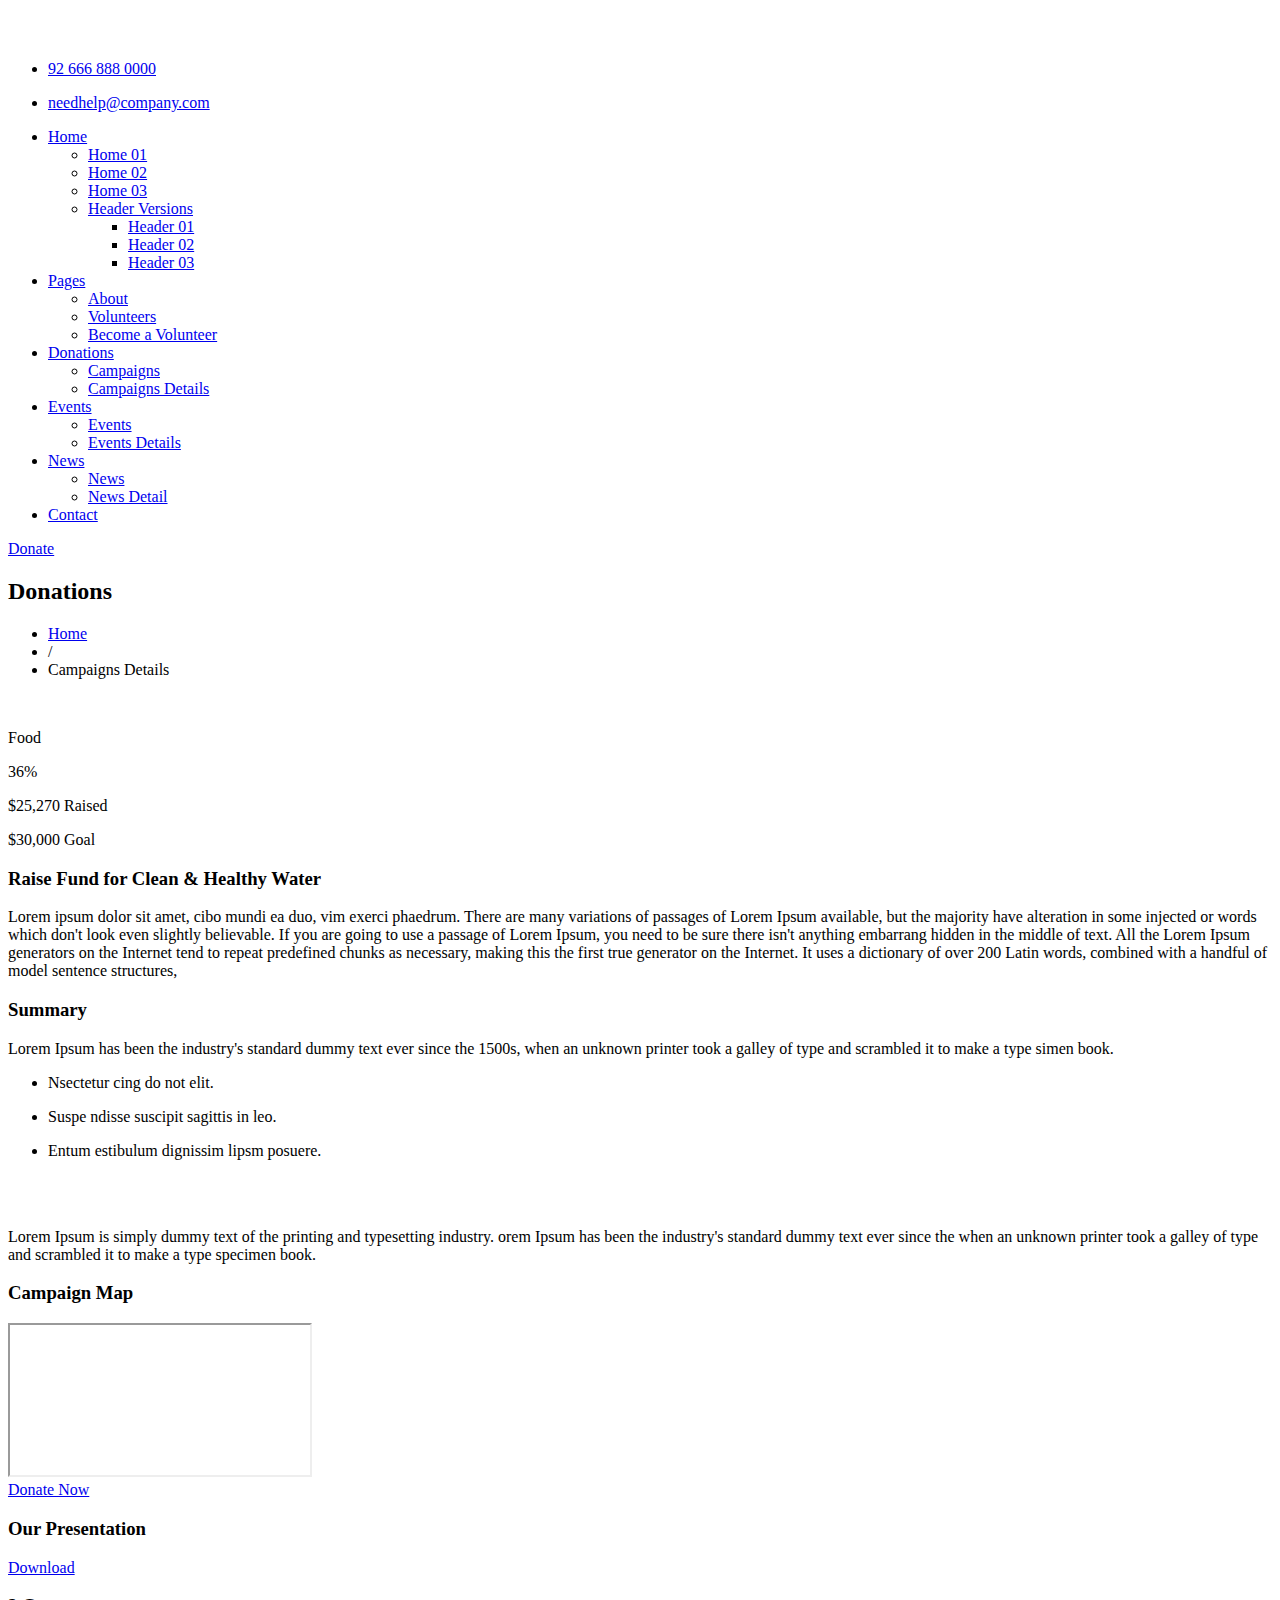
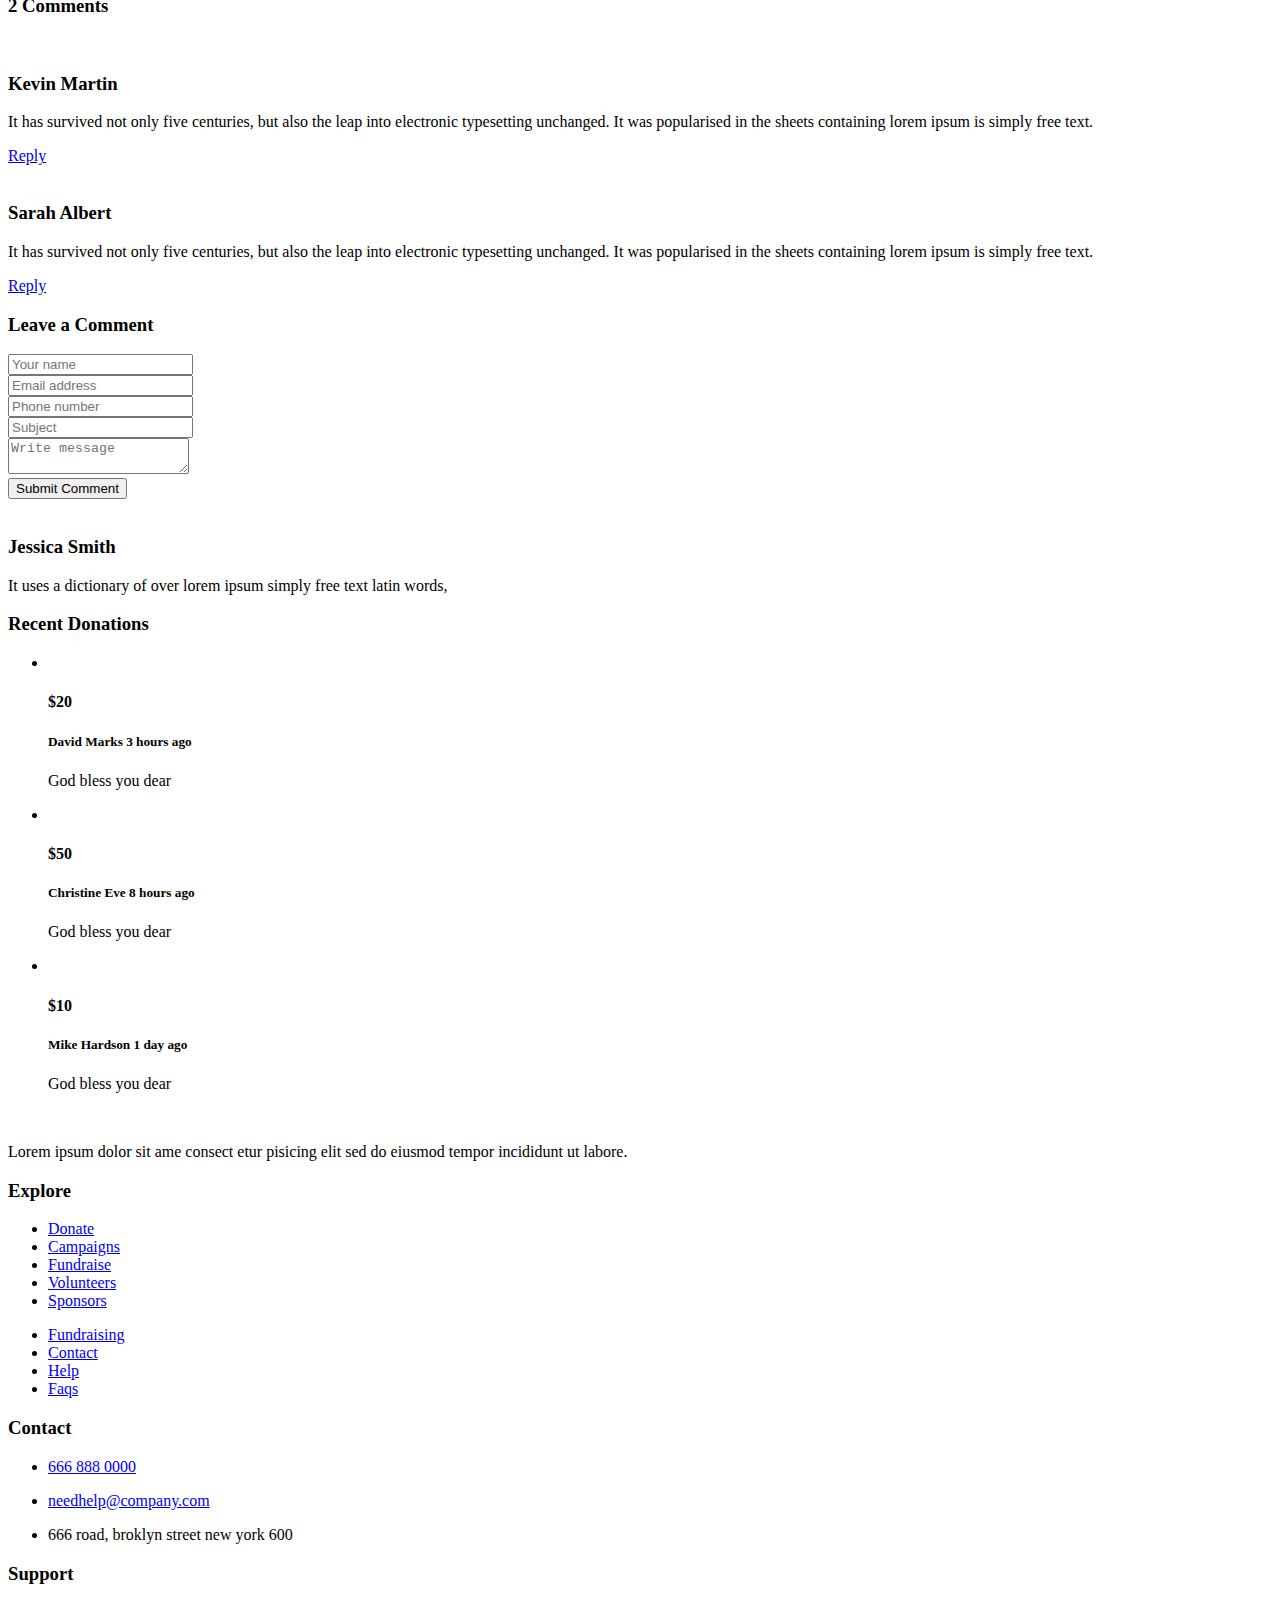
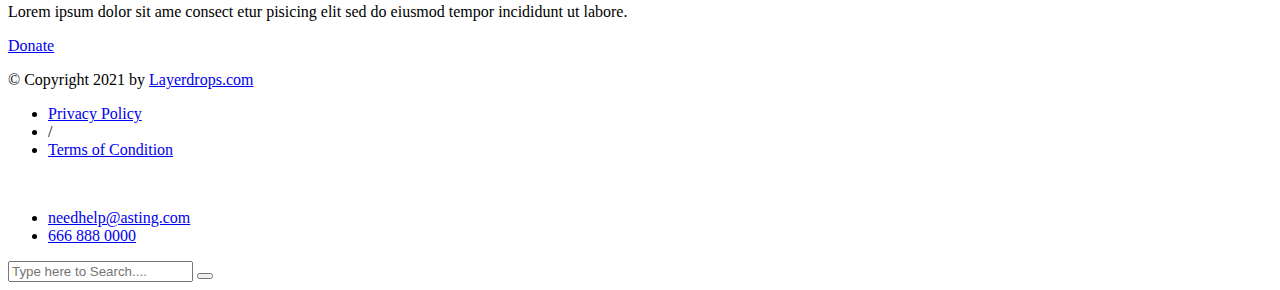
==== templates/campaign-details.html @ b60b7d15 "last push before night" ====
<!DOCTYPE html>
<html lang="en">

<head>
    <meta charset="UTF-8">
    <meta name="viewport" content="width=device-width, initial-scale=1.0">
    <meta http-equiv="X-UA-Compatible" content="ie=edge">
    <title>Campaign Details || Asting || Asting Form HTML Template</title>
    <link rel="apple-touch-icon" sizes="180x180" href="static/images/favicons/apple-touch-icon.png">
    <link rel="icon" type="image/png" sizes="32x32" href="static/images/favicons/favicon-32x32.png">
    <link rel="icon" type="image/png" sizes="16x16" href="static/images/favicons/favicon-16x16.png">
    <link rel="manifest" href="static/images/favicons/site.webmanifest">

    <!-- Fonts-->
    <link rel="preconnect" href="https://fonts.gstatic.com">
    <link href="https://fonts.googleapis.com/css2?family=Abril+Fatface&display=swap" rel="stylesheet">

    <link rel="preconnect" href="https://fonts.gstatic.com">
    <link href="https://fonts.googleapis.com/css2?family=Shadows+Into+Light&display=swap" rel="stylesheet">

    <link rel="preconnect" href="https://fonts.gstatic.com">
    <link href="https://fonts.googleapis.com/css2?family=Rubik:ital,wght@0,300;0,400;0,500;0,600;0,700;0,800;0,900;1,300;1,400;1,500;1,600;1,700;1,800;1,900&display=swap" rel="stylesheet">



    <!-- Css-->
    <link rel="stylesheet" href="static/css/animate.min.css">
    <link rel="stylesheet" href="static/css/bootstrap.min.css">
    <link rel="stylesheet" href="static/css/owl.carousel.min.css">
    <link rel="stylesheet" href="static/css/owl.theme.default.min.css">
    <link rel="stylesheet" href="static/css/magnific-popup.css">
    <link rel="stylesheet" href="static/css/fontawesome-all.min.css">
    <link rel="stylesheet" href="static/css/swiper.min.css">
    <link rel="stylesheet" href="static/css/bootstrap-select.min.css">
    <link rel="stylesheet" href="static/css/jarallax.css">

    <link rel="stylesheet" href="static/css/jquery.mCustomScrollbar.min.css">
    <link rel="stylesheet" href="static/css/bootstrap-datepicker.min.css">
    <link rel="stylesheet" href="static/css/vegas.min.css">
    <link rel="stylesheet" href="static/css/nouislider.min.css">
    <link rel="stylesheet" href="static/css/nouislider.pips.css">
    <link rel="stylesheet" href="static/css/asting.css">
    <!-- Template styles -->
    <link rel="stylesheet" href="static/css/style.css">
    <link rel="stylesheet" href="static/css/responsive.css">

</head>

<body>

    <div class="preloader">
        <img src="static/images/loader.png" class="preloader__image" alt="">
    </div><!-- /.preloader -->

    <div class="page-wrapper">

        <div class="site-header__header-one-wrap clearfix">
            <div class="container">

                <div class="site-header__logo-box float-left">
                    <div class="site-header__logo">
                        <a href="index.html"><img src="static/images/resources/logo.png" alt=""></a>
                    </div>
                </div>

                <header class="main-nav__header-one">
                    <div class="main-nav__header-one__top clearfix">
                        <div class="main-nav__header-one__top-left">
                            <ul class="list-unstyled">
                                <li>
                                    <div class="icon">
                                        <i class="fas fa-phone-square-alt"></i>
                                    </div>
                                    <div class="text">
                                        <p><a href="tel:92-666-888-0000">92 666 888 0000</a></p>
                                    </div>
                                </li>
                                <li>
                                    <div class="icon">
                                        <i class="fas fa-envelope"></i>
                                    </div>
                                    <div class="text">
                                        <p><a href="mailto:needhelp@company.com">needhelp@company.com</a></p>
                                    </div>
                                </li>
                            </ul>
                        </div>
                        <div class="main-nav__header-one__top-right">
                            <div class="main-nav__header-one__top-social">
                                <a href="#"><i class="fab fa-facebook-square"></i></a>
                                <a href="#"><i class="fab fa-twitter"></i></a>
                                <a href="#"><i class="fab fa-instagram"></i></a>
                                <a href="#"><i class="fab fa-dribbble"></i></a>
                            </div>
                        </div>
                    </div>
                    <nav class="header-navigation stricky">
                        <div class="container clearfix">
                            <!-- Brand and toggle get grouped for better mobile display -->
                            <div class="main-nav__left main-nav__left-one float-left">
                                <a href="#" class="side-menu__toggler">
                                    <i class="fa fa-bars"></i>
                                </a>
                                <div class="main-nav__main-navigation clearfix">
                                <ul class=" main-nav__navigation-box float-left">
                                    <li class="dropdown">
                                        <a href="index.html">Home</a>
                                        <ul>
                                            <li><a href="index.html">Home 01</a></li>
                                            <li><a href="index2.html">Home 02</a></li>
                                            <li><a href="index3.html">Home 03</a></li>
                                            <li class="dropdown"><a href="#">Header Versions</a>
                                                <ul>
                                                    <li><a href="index.html">Header 01</a></li>
                                                    <li><a href="index2.html">Header 02</a></li>
                                                    <li><a href="index3.html">Header 03</a></li>
                                                </ul><!-- /.sub-menu -->
                                            </li>
                                        </ul><!-- /.sub-menu -->
                                    </li>
                                    <li class="dropdown">
                                        <a href="#">Pages</a>
                                        <ul>
                                            <li><a href="about.html">About</a></li>
                                            <li><a href="volunteer.html">Volunteers</a></li>
                                            <li><a href="become-volunteer.html">Become a Volunteer</a></li>
                                        </ul><!-- /.sub-menu -->
                                    </li>
                                    <li class="dropdown current">
                                        <a href="#">Donations</a>
                                        <ul>
                                            <li><a href="campaigns.html">Campaigns</a></li>
                                            <li><a href="campaign-details.html">Campaigns Details</a></li>
                                        </ul><!-- /.sub-menu -->
                                    </li>
                                    <li class="dropdown">
                                        <a href="#">Events</a>
                                        <ul>
                                            <li><a href="event.html">Events</a></li>
                                            <li><a href="event-details.html">Events Details</a></li>
                                        </ul><!-- /.sub-menu -->
                                    </li>
                                     <li class="dropdown">
                                        <a href="#">News</a>
                                        <ul>
                                            <li><a href="news.html">News</a></li>
                                            <li><a href="news-details.html">News Detail</a></li>
                                        </ul><!-- /.sub-menu -->
                                    </li>
                                    <li>
                                        <a href="contact.html">Contact</a>
                                    </li>
                                </ul>
                            </div><!-- /.navbar-collapse -->
                            </div>
                            <div class="main-nav__right main-nav__right-one float-right">
                                <div class="main-nav__right__btn-one">
                                    <a href="campaigns.html"><i class="fas fa-heart"></i>Donate</a>
                                </div>
                                <div class="main-nav__right__icon-cart-box">
                                    <a href="#">
                                        <span class="icon-shopping-cart"></span>
                                    </a>
                                </div>
                                <div class="main-nav__right__icon-search-box">
                                    <a href="#" class="main-nav__search search-popup__toggler">
                                        <i class="icon-magnifying-glass"></i>
                                    </a>
                                </div>
                            </div>
                        </div>
                    </nav>
                </header>
            </div>
        </div>

        <!--Page Header Start-->
        <section class="page-header" style="background-image: url(static/images/backgrounds/page-header-bg.jpg);">
            <div class="container">
                <div class="page-header__inner">
                    <h2>Donations</h2>
                    <ul class="thm-breadcrumb list-unstyled">
                        <li><a href="index.html">Home</a></li>
                        <li><span>/</span></li>
                        <li>Campaigns Details</li>
                    </ul>
                </div>
            </div>
        </section>
        <!--Page Header End-->

        <!--Campaign Details Start-->
        <section class="campaign-details">
            <div class="container">
                <div class="row">
                    <div class="col-xl-8 col-lg-7">
                        <div class="campaign-details__left-bar">
                            <div class="campaign-details__img">
                                <div class="campaign-details__img-box">
                                    <img src="static/images/resources/campaign-details-img-1.jpg" alt="">
                                    <div class="campaign-details__category">
                                        <p>Food</p>
                                    </div>
                                </div>
                                <div class="campaign-details__progress">
                                    <div class="bar">
                                        <div class="bar-inner count-bar" data-percent="36%"><div class="count-text">36%</div></div>
                                    </div>
                                    <div class="campaign-details__goals">
                                        <p><span>$25,270</span> Raised</p>
                                        <p><span>$30,000</span> Goal</p>
                                    </div>
                                </div>
                            </div>
                            <div class="campaign-details__text-box">
                                <h3>Raise Fund for Clean & Healthy Water</h3>
                                <p class="campaign-details__text">Lorem ipsum dolor sit amet, cibo mundi ea duo, vim exerci phaedrum. There are many variations of passages of Lorem Ipsum available, but the majority have alteration in some injected or  words which don't look even slightly believable. If you are going to use a passage of Lorem Ipsum, you need to be sure there isn't anything embarrang hidden in the middle of text. All the Lorem Ipsum generators on the Internet tend to repeat predefined chunks as necessary, making this the first true generator on the Internet. It uses a dictionary of over 200 Latin words, combined with a handful of model sentence structures, </p>
                            </div>
                            <div class="campaign-details__summary">
                                <h3 class="campaign-details__summary-title">Summary</h3>
                                <p class="campaign-details__summary-text">Lorem Ipsum has been the industry's standard dummy text ever since the 1500s, when an unknown printer took a galley of type and scrambled it to make a type simen book.</p>
                                <div class="campaign-details__summary-list">
                                    <ul class="list-unstyled">
                                        <li>
                                            <div class="campaign-details__summary-icon">
                                                <span class="icon-confirmation"></span>
                                            </div>
                                            <div class="campaign-details__summary-content">
                                                <p>Nsectetur cing do not elit.</p>
                                            </div>
                                        </li>
                                        <li>
                                            <div class="campaign-details__summary-icon">
                                                <span class="icon-confirmation"></span>
                                            </div>
                                            <div class="campaign-details__summary-content">
                                                <p>Suspe ndisse suscipit sagittis in leo.</p>
                                            </div>
                                        </li>
                                        <li>
                                            <div class="campaign-details__summary-icon">
                                                <span class="icon-confirmation"></span>
                                            </div>
                                            <div class="campaign-details__summary-content">
                                                <p>Entum estibulum dignissim lipsm posuere.</p>
                                            </div>
                                        </li>
                                    </ul>
                                </div>
                                <div class="campaign-details__summary-img-box">
                                    <div class="row">
                                        <div class="col-xl-6 col-lg-6">
                                            <div class="campaign-details__summary-img-box-single">
                                                <img src="static/images/resources/summary-img-1.jpg" alt="">
                                            </div>
                                        </div>
                                        <div class="col-xl-6 col-lg-6">
                                            <div class="campaign-details__summary-img-box-single">
                                                <img src="static/images/resources/summary-img-2.jpg" alt="">
                                            </div>
                                        </div>
                                    </div>
                                </div>
                                <p class="campaign-details__summary-bottom-text">Lorem Ipsum is simply dummy text of the printing and typesetting industry. orem Ipsum has been the industry's standard dummy text ever since the when an unknown printer took a galley of type and scrambled it to make a type specimen book.</p>
                            </div>
                            <div class="campaign-details__map">
                                <h3 class="campaign-details__map-title">Campaign Map</h3>
                                <iframe src="https://www.google.com/maps/embed?pb=!1m18!1m12!1m3!1d4562.753041141002!2d-118.80123790098536!3d34.152323469614075!2m3!1f0!2f0!3f0!3m2!1i1024!2i768!4f13.1!3m3!1m2!1s0x80e82469c2162619%3A0xba03efb7998eef6d!2sCostco+Wholesale!5e0!3m2!1sbn!2sbd!4v1562518641290!5m2!1sbn!2sbd" class="campaign-details__map-box" allowfullscreen></iframe>
                            </div>
                            <div class="campaign-details__share">
                                <div class="campaign-details__share__btn-box">
                                    <a href="#" class="thm-btn campaign-details__share__btn">Donate Now</a>
                                </div>
                                <div class="campaign-details__share__social-box">
                                    <a href="#"><i class="fab fa-twitter"></i></a>
                                    <a href="#" class="clr-fb"><i class="fab fa-facebook-square"></i></a>
                                    <a href="#" class="clr-dri"><i class="fab fa-dribbble"></i></a>
                                    <a href="#" class="clr-ins"><i class="fab fa-instagram"></i></a>
                                </div>
                            </div>
                            <div class="campaign-details__download">
                                <div class="campaign-details__download__left-content">
                                    <div class="icon">
                                        <i class="far fa-file-pdf"></i>
                                    </div>
                                    <div class="text"><h3>Our Presentation</h3></div>
                                </div>
                                <div class="campaign-details__download__right-content">
                                    <a href="#" class="thm-btn campaign-details__download-btn">Download</a>
                                </div>
                            </div>
                            <div class="comment-one">
                                <h3 class="comment-one__title">2 Comments</h3>
                                <div class="comment-one__single">
                                    <div class="comment-one__image">
                                        <img src="static/images/blog/comment-1-1.png" alt="">
                                    </div>
                                    <div class="comment-one__content">
                                        <h3>Kevin Martin</h3>
                                        <p>It has survived not only five centuries, but also the leap into electronic typesetting unchanged. It was popularised in the sheets containing lorem ipsum is simply free text.</p>
                                        <a href="#" class="thm-btn comment-one__btn">Reply</a>
                                    </div>
                                </div>
                                <div class="comment-one__single">
                                    <div class="comment-one__image">
                                        <img src="static/images/blog/comment-1-2.png" alt="">
                                    </div>
                                    <div class="comment-one__content">
                                        <h3>Sarah Albert</h3>
                                        <p>It has survived not only five centuries, but also the leap into electronic typesetting unchanged. It was popularised in the sheets containing lorem ipsum is simply free text.</p>
                                        <a href="#" class="thm-btn comment-one__btn">Reply</a>
                                    </div>
                                </div>
                            </div>
                            <div class="comment-form">
                                <h3 class="comment-form__title">Leave a Comment</h3>
                                <form action="inc/sendemail.php" class="comment-one__form">
                                    <div class="row">
                                        <div class="col-xl-6">
                                            <div class="comment-form__input-box">
                                                <input type="text" placeholder="Your name" name="name">
                                            </div>
                                        </div>
                                        <div class="col-xl-6">
                                            <div class="comment-form__input-box">
                                                <input type="email" placeholder="Email address" name="email">
                                            </div>
                                        </div>
                                    </div>
                                    <div class="row">
                                        <div class="col-xl-6">
                                            <div class="comment-form__input-box">
                                                <input type="text" placeholder="Phone number" name="phone">
                                            </div>
                                        </div>
                                        <div class="col-xl-6">
                                            <div class="comment-form__input-box">
                                                <input type="email" placeholder="Subject" name="Subject">
                                            </div>
                                        </div>
                                    </div>
                                    <div class="row">
                                        <div class="col-xl-12">
                                            <div class="comment-form__input-box">
                                                <textarea name="message" placeholder="Write message"></textarea>
                                            </div>
                                            <button type="submit" class="thm-btn comment-form__btn">Submit Comment</button>
                                        </div>
                                    </div>
                                </form>
                            </div>
                        </div>
                    </div>
                    <div class="col-xl-4 col-lg-5">
                        <div class="campaign-details__right-bar">
                            <div class="campaign-details__organizer">
                                <div class="campaign-details__organizer-img">
                                    <img src="static/images/resources/organizer-img-1.png" alt="">
                                </div>
                                <h3 class="campaign-details__organizer-title">Jessica Smith</h3>
                                <p class="campaign-details__organizer-text">It uses a dictionary of over lorem ipsum simply free text latin words,</p>
                            </div>
                            <div class="campaign-details__donations">
                                <h3 class="campaign-details__donations-title">Recent Donations</h3>
                                <ul class="list-unstyled campaign-details__donations-list">
                                    <li>
                                        <div class="campaign-details__donations-img">
                                            <img src="static/images/resources/recent-donation-img-1.jpg" alt="">
                                        </div>
                                        <div class="campaign-details__donations-content">
                                            <h4>$20</h4>
                                            <h5>David Marks <span>3 hours ago</span></h5>
                                            <p>God bless you dear</p>
                                        </div>
                                    </li>
                                    <li>
                                        <div class="campaign-details__donations-img">
                                            <img src="static/images/resources/recent-donation-img-2.jpg" alt="">
                                        </div>
                                        <div class="campaign-details__donations-content">
                                            <h4>$50</h4>
                                            <h5>Christine Eve <span>8 hours ago</span></h5>
                                            <p>God bless you dear</p>
                                        </div>
                                    </li>
                                    <li>
                                        <div class="campaign-details__donations-img">
                                            <img src="static/images/resources/recent-donation-img-3.jpg" alt="">
                                        </div>
                                        <div class="campaign-details__donations-content">
                                            <h4>$10</h4>
                                            <h5>Mike Hardson <span>1 day ago</span></h5>
                                            <p>God bless you dear</p>
                                        </div>
                                    </li>
                                </ul>
                            </div>
                        </div>
                    </div>
                </div>
            </div>
        </section>
        <!--Campaign Details End-->


        <!--Site Footer One Start-->
        <footer class="site-footer" style="background-image: url(static/images/backgrounds/site_footer_bg.jpg)">
            <div class="container">
                <div class="site-footer__one-top">
                    <div class="row">
                        <div class="col-xl-3 col-lg-6 col-md-6 wow fadeInUp" data-wow-delay="100ms">
                            <div class="footer-widget__column footer-widget__about">
                                <div class="footer-widget__logo">
                                    <a href="index.html"><img src="static/images/resources/footer-logo.png" alt=""></a>
                                </div>
                                <p class="footer-widget__text">Lorem ipsum dolor sit ame consect etur pisicing elit sed do eiusmod tempor incididunt ut labore.</p>
                                <div class="site-footer__social">
                                    <a href="#"><i class="fab fa-twitter"></i></a>
                                    <a href="#" class="clr-fb"><i class="fab fa-facebook-square"></i></a>
                                    <a href="#" class="clr-dri"><i class="fab fa-dribbble"></i></a>
                                    <a href="#" class="clr-ins"><i class="fab fa-instagram"></i></a>
                                </div>
                            </div>
                        </div>
                        <div class="col-xl-3 col-lg-6 col-md-6 wow fadeInUp" data-wow-delay="200ms">
                            <div class="footer-widget__column footer-widget__explore clearfix">
                                <h3 class="footer-widget__title">Explore</h3>
                                <ul class="footer-widget__explore-list list-unstyled">
                                    <li><a href="#">Donate</a></li>
                                    <li><a href="#">Campaigns</a></li>
                                    <li><a href="#">Fundraise</a></li>
                                    <li><a href="#">Volunteers</a></li>
                                    <li><a href="#">Sponsors</a></li>
                                </ul>
                                <ul class="footer-widget__explore-list footer-widget__explore-list-two list-unstyled">
                                    <li><a href="#">Fundraising</a></li>
                                    <li><a href="#">Contact</a></li>
                                    <li><a href="#">Help</a></li>
                                    <li><a href="#">Faqs</a></li>
                                </ul>
                            </div>
                        </div>
                        <div class="col-xl-3 col-lg-6 col-md-6 wow fadeInUp" data-wow-delay="300ms">
                            <div class="footer-widget__column footer-widget__contact">
                                <h3 class="footer-widget__title">Contact</h3>
                                <ul class="list-unstyled footer-widget__contact-list">
                                    <li>
                                        <div class="icon">
                                            <i class="fas fa-phone-square-alt"></i>
                                        </div>
                                        <div class="text">
                                            <p><a href="tel:666-888-0000">666 888 0000</a></p>
                                        </div>
                                    </li>
                                    <li>
                                        <div class="icon">
                                            <i class="fas fa-envelope"></i>
                                        </div>
                                        <div class="text">
                                            <p><a href="mailto:needhelp@company.com">needhelp@company.com</a></p>
                                        </div>
                                    </li>
                                    <li>
                                        <div class="icon">
                                            <i class="fas fa-map-marker-alt"></i>
                                        </div>
                                        <div class="text">
                                            <p>666 road, broklyn street new york 600</p>
                                        </div>
                                    </li>
                                </ul>
                            </div>
                        </div>
                        <div class="col-xl-3 col-lg-6 col-md-6 wow fadeInUp" data-wow-delay="400ms">
                            <div class="footer-widget__column footer-widget__support">
                                <h3 class="footer-widget__title">Support</h3>
                                <p class="footer-widget__support-text">Lorem ipsum dolor sit ame consect etur pisicing elit sed do eiusmod tempor incididunt ut labore.</p>
                                <div class="footer-widget__support-btn">
                                    <a href="campaigns.html"><i class="fas fa-heart"></i>Donate</a>
                                </div>
                            </div>
                        </div>
                    </div>
                </div>
            </div>
        </footer>
        <!--Site Footer One End-->

        <!--Site Footer Bottom Start-->
        <div class="site-footer-bottom">
            <div class="container">
                <div class="row">
                    <div class="col-xl-12">
                        <div class="site-footer-bottom__inner">
                            <div class="site-footer-bottom__left">
                                <p>© Copyright 2021 by <a href="#">Layerdrops.com</a></p>
                            </div>
                            <ul class="site-footer-bottom__menu list-unstyled">
                                <li><a href="#">Privacy Policy</a></li>
                                <li><span>/</span></li>
                                <li><a href="#">Terms of Condition</a></li>
                            </ul>
                        </div>
                    </div>
                </div>
            </div>
        </div>
        <!--Site Footer Bottom End-->















    </div><!-- /.page-wrapper -->

    <a href="#" data-target="html" class="scroll-to-target scroll-to-top"><i class="fa fa-angle-up"></i></a>




    <div class="mobile-nav__wrapper">
        <div class="mobile-nav__overlay side-menu__toggler mobile-nav__toggler"></div>
        <div class="mobile-nav__content">
            <span class="mobile-nav__close side-menu__toggler mobile-nav__toggler">
                <i class="fa fa-times"></i>
            </span>
            <div class="logo-box">
                <a href="index.html" aria-label="logo image">
                    <img src="static/images/resources/logo-2.png" alt=""/>
                </a>
            </div>
            <!-- /.logo-box -->
            <div class="mobile-nav__container clearfix"></div>
            <!-- /.mobile-nav__container -->
            <ul class="mobile-nav__contact list-unstyled">
                <li>
                    <i class="fas fa-envelope"></i>
                    <a href="mailto:needhelp@asting.com">needhelp@asting.com</a>
                </li>
                <li>
                    <i class="fas fa-phone-square-alt"></i>
                    <a href="tel:666-888-0000">666 888 0000</a>
                </li>
            </ul><!-- /.mobile-nav__contact -->
            <div class="mobile-nav__top">
                <div class="mobile-nav__social">
                    <a href="#" aria-label="twitter"><i class="fab fa-twitter"></i></a>
                    <a href="#" aria-label="facebook"><i class="fab fa-facebook-square"></i></a>
                    <a href="#" aria-label="pinterest"><i class="fab fa-pinterest-p"></i></a>
                    <a href="#" aria-label="instagram"><i class="fab fa-instagram"></i></a>
                </div><!-- /.mobile-nav__social -->
            </div><!-- /.mobile-nav__top -->
        </div>
    </div>



    <div class="search-popup">
        <div class="search-popup__overlay custom-cursor__overlay">
            <div class="cursor"></div>
            <div class="cursor-follower"></div>
        </div><!-- /.search-popup__overlay -->
        <div class="search-popup__inner">
            <form action="#" class="search-popup__form">
                <input type="text" name="search" placeholder="Type here to Search....">
                <button type="submit"><i class="fa fa-search"></i></button>
            </form>
        </div>
    </div>



    <script src="static/js/jquery.min.js"></script>
    <script src="static/js/bootstrap.bundle.min.js"></script>
    <script src="static/js/owl.carousel.min.js"></script>
    <script src="static/js/waypoints.min.js"></script>
    <script src="static/js/jquery.counterup.min.js"></script>
    <script src="static/js/TweenMax.min.js"></script>
    <script src="static/js/wow.js"></script>
    <script src="static/js/jquery.magnific-popup.min.js"></script>
    <script src="static/js/jquery.ajaxchimp.min.js"></script>
    <script src="static/js/swiper.min.js"></script>
    <script src="static/js/typed-2.0.11.js"></script>
    <script src="static/js/vegas.min.js"></script>
    <script src="static/js/jquery.validate.min.js"></script>
    <script src="static/js/bootstrap-select.min.js"></script>
    <script src="static/js/countdown.min.js"></script>
    <script src="static/js/jquery.mCustomScrollbar.concat.min.js"></script>
    <script src="static/js/bootstrap-datepicker.min.js"></script>
    <script src="static/js/nouislider.min.js"></script>
    <script src="static/js/isotope.js"></script>
    <script src="static/js/appear.js"></script>
    <script src="static/js/jarallax.js"></script>


    <!-- template scripts -->
    <script src="static/js/theme.js"></script>


</body>

</html>
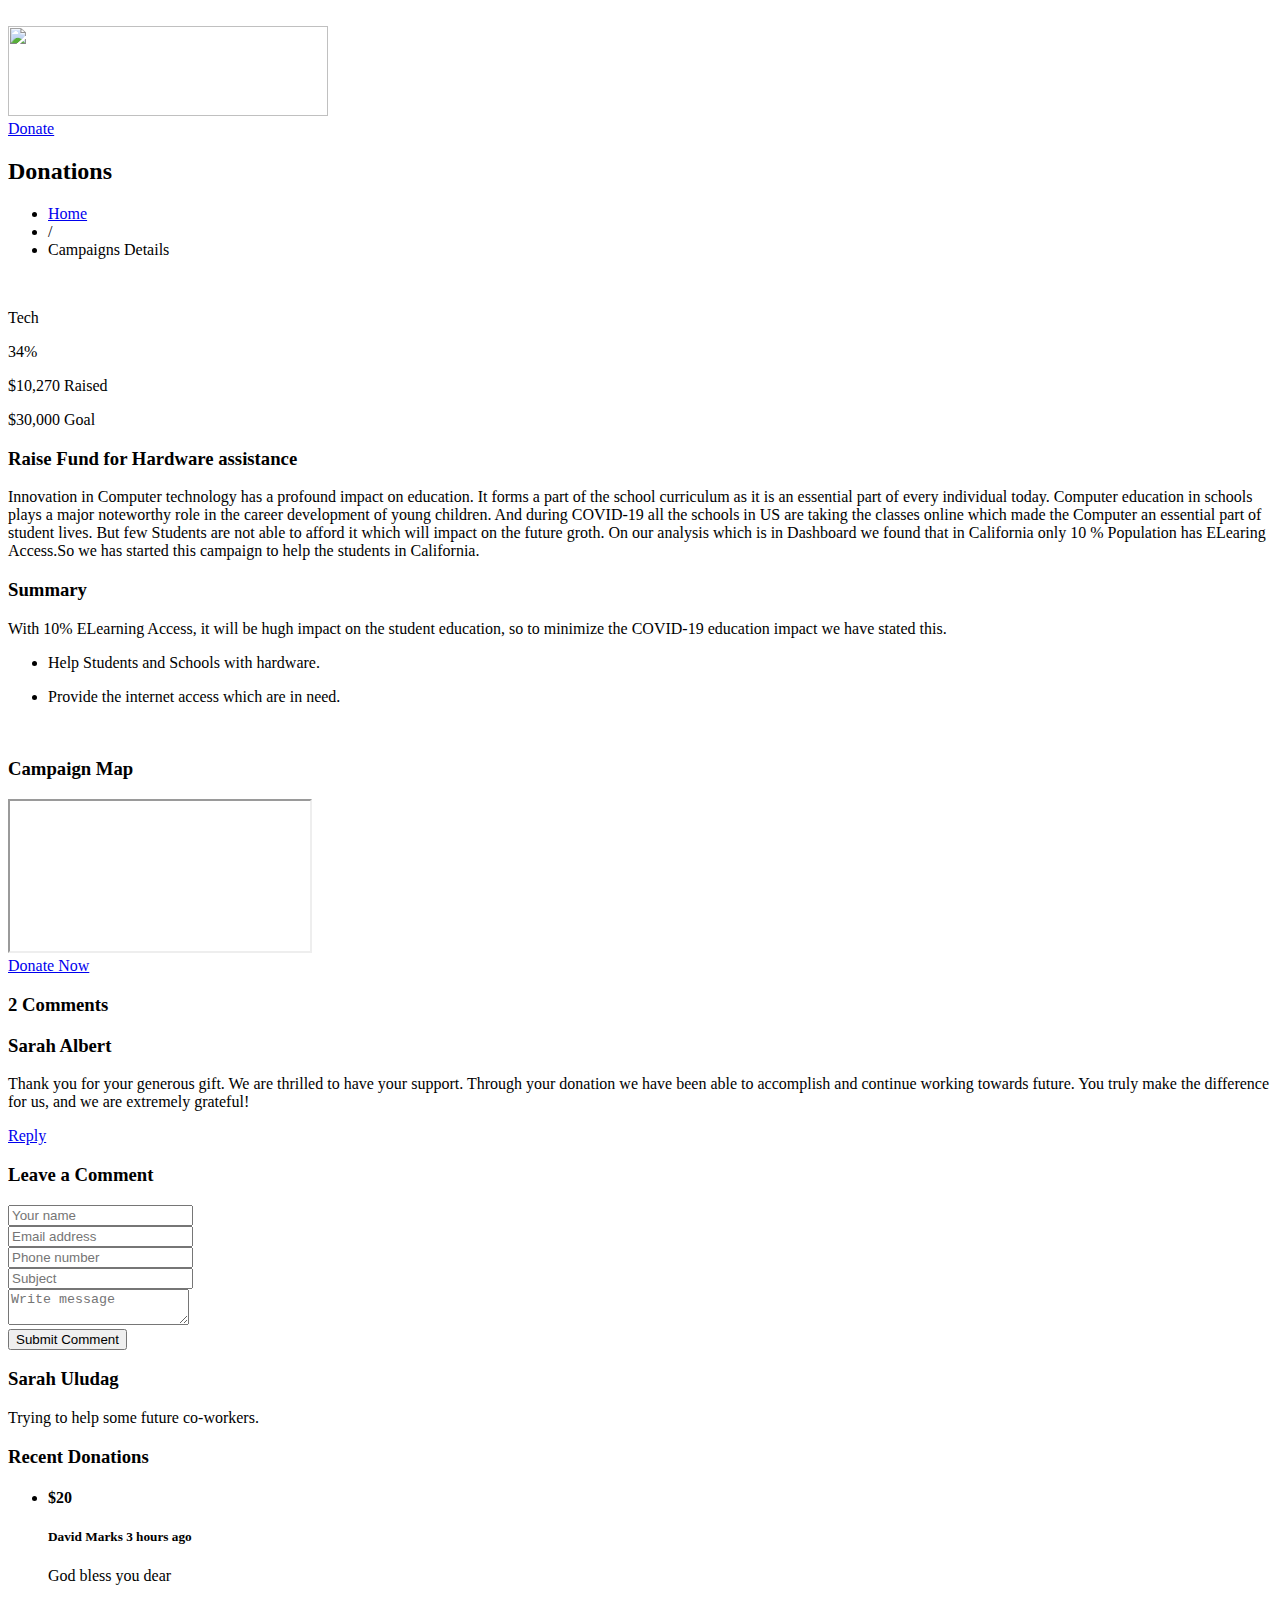
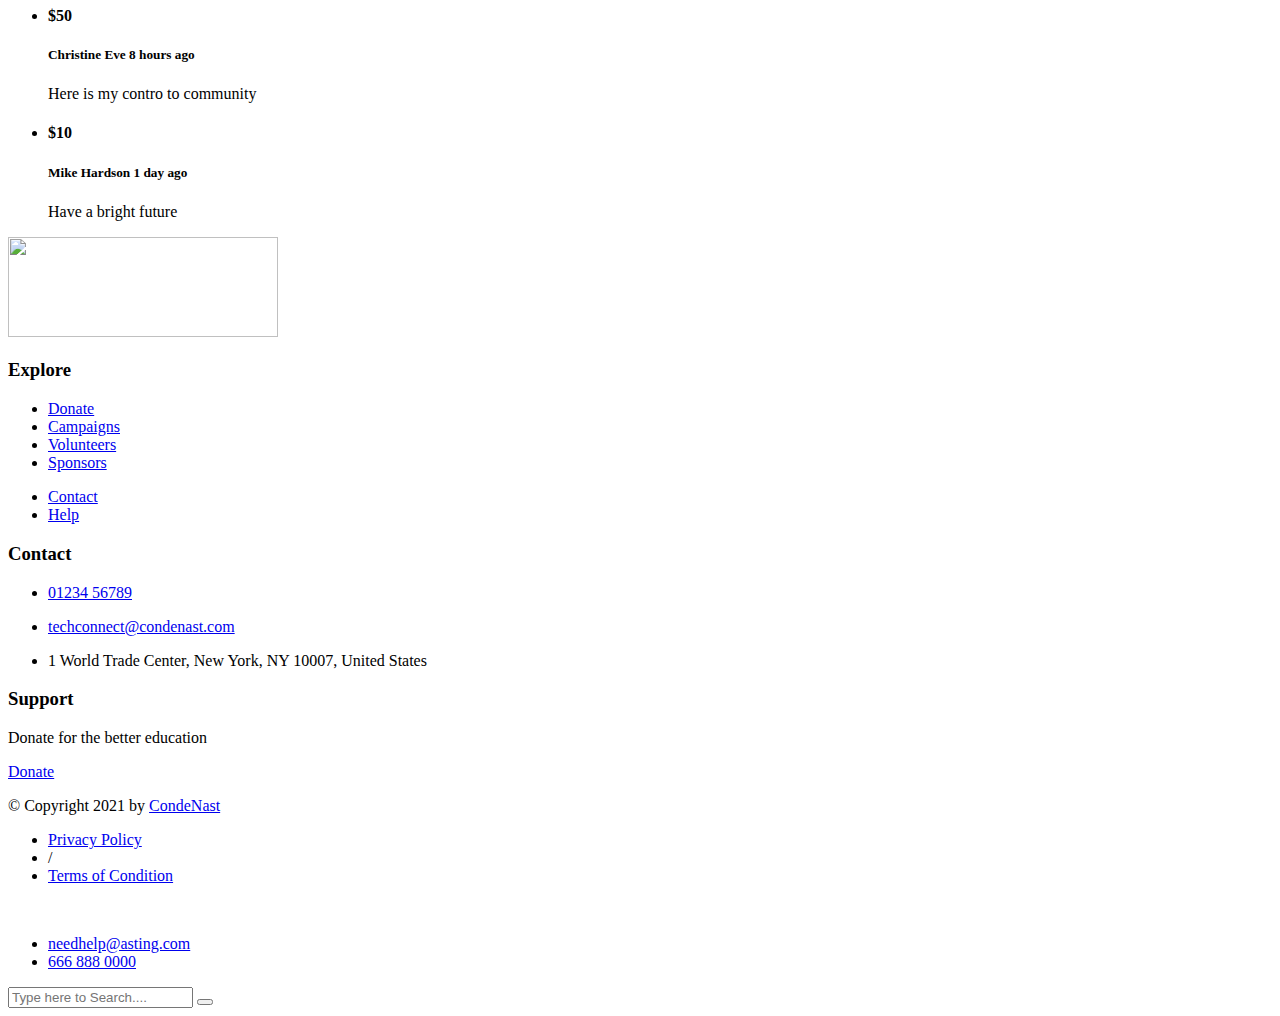
==== commit e74ab6a2: "Add Heroku deployment" ====
--- a/templates/campaign-details.html
+++ b/templates/campaign-details.html
@@ -5,9 +5,7 @@
     <meta charset="UTF-8">
     <meta name="viewport" content="width=device-width, initial-scale=1.0">
     <meta http-equiv="X-UA-Compatible" content="ie=edge">
-    <title>Campaign Details || Asting || Asting Form HTML Template</title>
-    <link rel="apple-touch-icon" sizes="180x180" href="static/images/favicons/apple-touch-icon.png">
-    <link rel="icon" type="image/png" sizes="32x32" href="static/images/favicons/favicon-32x32.png">
+    <title>Techconnect.com</title>
     <link rel="icon" type="image/png" sizes="16x16" href="static/images/favicons/favicon-16x16.png">
     <link rel="manifest" href="static/images/favicons/site.webmanifest">
 
@@ -19,7 +17,9 @@
     <link href="https://fonts.googleapis.com/css2?family=Shadows+Into+Light&display=swap" rel="stylesheet">
 
     <link rel="preconnect" href="https://fonts.gstatic.com">
-    <link href="https://fonts.googleapis.com/css2?family=Rubik:ital,wght@0,300;0,400;0,500;0,600;0,700;0,800;0,900;1,300;1,400;1,500;1,600;1,700;1,800;1,900&display=swap" rel="stylesheet">
+    <link
+        href="https://fonts.googleapis.com/css2?family=Rubik:ital,wght@0,300;0,400;0,500;0,600;0,700;0,800;0,900;1,300;1,400;1,500;1,600;1,700;1,800;1,900&display=swap"
+        rel="stylesheet">
 
 
 
@@ -49,7 +49,7 @@
 <body>
 
     <div class="preloader">
-        <img src="static/images/loader.png" class="preloader__image" alt="">
+        <img src="static/images/logo.png" class="preloader__image" alt="">
     </div><!-- /.preloader -->
 
     <div class="page-wrapper">
@@ -59,114 +59,14 @@
 
                 <div class="site-header__logo-box float-left">
                     <div class="site-header__logo">
-                        <a href="index.html"><img src="static/images/resources/logo.png" alt=""></a>
+                        <a href="index.html"><img src="static/images/logo.png" alt="" width="320" height="90"></a>
                     </div>
                 </div>
 
-                <header class="main-nav__header-one">
-                    <div class="main-nav__header-one__top clearfix">
-                        <div class="main-nav__header-one__top-left">
-                            <ul class="list-unstyled">
-                                <li>
-                                    <div class="icon">
-                                        <i class="fas fa-phone-square-alt"></i>
-                                    </div>
-                                    <div class="text">
-                                        <p><a href="tel:92-666-888-0000">92 666 888 0000</a></p>
-                                    </div>
-                                </li>
-                                <li>
-                                    <div class="icon">
-                                        <i class="fas fa-envelope"></i>
-                                    </div>
-                                    <div class="text">
-                                        <p><a href="mailto:needhelp@company.com">needhelp@company.com</a></p>
-                                    </div>
-                                </li>
-                            </ul>
-                        </div>
-                        <div class="main-nav__header-one__top-right">
-                            <div class="main-nav__header-one__top-social">
-                                <a href="#"><i class="fab fa-facebook-square"></i></a>
-                                <a href="#"><i class="fab fa-twitter"></i></a>
-                                <a href="#"><i class="fab fa-instagram"></i></a>
-                                <a href="#"><i class="fab fa-dribbble"></i></a>
-                            </div>
-                        </div>
-                    </div>
-                    <nav class="header-navigation stricky">
-                        <div class="container clearfix">
-                            <!-- Brand and toggle get grouped for better mobile display -->
-                            <div class="main-nav__left main-nav__left-one float-left">
-                                <a href="#" class="side-menu__toggler">
-                                    <i class="fa fa-bars"></i>
-                                </a>
-                                <div class="main-nav__main-navigation clearfix">
-                                <ul class=" main-nav__navigation-box float-left">
-                                    <li class="dropdown">
-                                        <a href="index.html">Home</a>
-                                        <ul>
-                                            <li><a href="index.html">Home 01</a></li>
-                                            <li><a href="index2.html">Home 02</a></li>
-                                            <li><a href="index3.html">Home 03</a></li>
-                                            <li class="dropdown"><a href="#">Header Versions</a>
-                                                <ul>
-                                                    <li><a href="index.html">Header 01</a></li>
-                                                    <li><a href="index2.html">Header 02</a></li>
-                                                    <li><a href="index3.html">Header 03</a></li>
-                                                </ul><!-- /.sub-menu -->
-                                            </li>
-                                        </ul><!-- /.sub-menu -->
-                                    </li>
-                                    <li class="dropdown">
-                                        <a href="#">Pages</a>
-                                        <ul>
-                                            <li><a href="about.html">About</a></li>
-                                            <li><a href="volunteer.html">Volunteers</a></li>
-                                            <li><a href="become-volunteer.html">Become a Volunteer</a></li>
-                                        </ul><!-- /.sub-menu -->
-                                    </li>
-                                    <li class="dropdown current">
-                                        <a href="#">Donations</a>
-                                        <ul>
-                                            <li><a href="campaigns.html">Campaigns</a></li>
-                                            <li><a href="campaign-details.html">Campaigns Details</a></li>
-                                        </ul><!-- /.sub-menu -->
-                                    </li>
-                                    <li class="dropdown">
-                                        <a href="#">Events</a>
-                                        <ul>
-                                            <li><a href="event.html">Events</a></li>
-                                            <li><a href="event-details.html">Events Details</a></li>
-                                        </ul><!-- /.sub-menu -->
-                                    </li>
-                                     <li class="dropdown">
-                                        <a href="#">News</a>
-                                        <ul>
-                                            <li><a href="news.html">News</a></li>
-                                            <li><a href="news-details.html">News Detail</a></li>
-                                        </ul><!-- /.sub-menu -->
-                                    </li>
-                                    <li>
-                                        <a href="contact.html">Contact</a>
-                                    </li>
-                                </ul>
-                            </div><!-- /.navbar-collapse -->
-                            </div>
                             <div class="main-nav__right main-nav__right-one float-right">
                                 <div class="main-nav__right__btn-one">
                                     <a href="campaigns.html"><i class="fas fa-heart"></i>Donate</a>
                                 </div>
-                                <div class="main-nav__right__icon-cart-box">
-                                    <a href="#">
-                                        <span class="icon-shopping-cart"></span>
-                                    </a>
-                                </div>
-                                <div class="main-nav__right__icon-search-box">
-                                    <a href="#" class="main-nav__search search-popup__toggler">
-                                        <i class="icon-magnifying-glass"></i>
-                                    </a>
-                                </div>
                             </div>
                         </div>
                     </nav>
@@ -175,7 +75,7 @@
         </div>
 
         <!--Page Header Start-->
-        <section class="page-header" style="background-image: url(static/images/backgrounds/page-header-bg.jpg);">
+        <section class="page-header">
             <div class="container">
                 <div class="page-header__inner">
                     <h2>Donations</h2>
@@ -197,28 +97,30 @@
                         <div class="campaign-details__left-bar">
                             <div class="campaign-details__img">
                                 <div class="campaign-details__img-box">
-                                    <img src="static/images/resources/campaign-details-img-1.jpg" alt="">
+                                    <img src="static/images/resources/pc1.jpeg" alt="">
                                     <div class="campaign-details__category">
-                                        <p>Food</p>
+                                        <p>Tech</p>
                                     </div>
                                 </div>
                                 <div class="campaign-details__progress">
                                     <div class="bar">
-                                        <div class="bar-inner count-bar" data-percent="36%"><div class="count-text">36%</div></div>
-                                    </div>
-                                    <div class="campaign-details__goals">
-                                        <p><span>$25,270</span> Raised</p>
-                                        <p><span>$30,000</span> Goal</p>
-                                    </div>
+                                            <div class="bar-inner count-bar" data-percent="34%">
+                                                <div class="count-text">34%</div>
+                                            </div>
+                                        </div>
+                                        <div class="campaign-details__goals">
+                                            <p><span>$10,270</span> Raised</p>
+                                            <p><span>$30,000</span> Goal</p>
+                                        </div>
                                 </div>
                             </div>
                             <div class="campaign-details__text-box">
-                                <h3>Raise Fund for Clean & Healthy Water</h3>
-                                <p class="campaign-details__text">Lorem ipsum dolor sit amet, cibo mundi ea duo, vim exerci phaedrum. There are many variations of passages of Lorem Ipsum available, but the majority have alteration in some injected or  words which don't look even slightly believable. If you are going to use a passage of Lorem Ipsum, you need to be sure there isn't anything embarrang hidden in the middle of text. All the Lorem Ipsum generators on the Internet tend to repeat predefined chunks as necessary, making this the first true generator on the Internet. It uses a dictionary of over 200 Latin words, combined with a handful of model sentence structures, </p>
+                                <h3>Raise Fund for Hardware assistance</h3>
+                                <p class="campaign-details__text">Innovation in Computer technology has a profound impact on education. It forms a part of the school curriculum as it is an essential part of every individual today.  Computer education in schools plays a major noteworthy role in the career development of young children. And during COVID-19 all the schools in US are taking the classes online which made the Computer an essential part of student lives. But few Students are not able to afford it which will impact on the future groth. On our analysis which is in Dashboard we found that in California only 10 % Population has ELearing Access.So we has started this campaign to help the students in California.</p>
                             </div>
                             <div class="campaign-details__summary">
                                 <h3 class="campaign-details__summary-title">Summary</h3>
-                                <p class="campaign-details__summary-text">Lorem Ipsum has been the industry's standard dummy text ever since the 1500s, when an unknown printer took a galley of type and scrambled it to make a type simen book.</p>
+                                <p class="campaign-details__summary-text">With 10% ELearning Access, it will be hugh impact on the student education, so to minimize the COVID-19 education impact we have stated this.</p>
                                 <div class="campaign-details__summary-list">
                                     <ul class="list-unstyled">
                                         <li>
@@ -226,7 +128,7 @@
                                                 <span class="icon-confirmation"></span>
                                             </div>
                                             <div class="campaign-details__summary-content">
-                                                <p>Nsectetur cing do not elit.</p>
+                                                <p>Help Students and Schools with hardware.</p>
                                             </div>
                                         </li>
                                         <li>
@@ -234,15 +136,7 @@
                                                 <span class="icon-confirmation"></span>
                                             </div>
                                             <div class="campaign-details__summary-content">
-                                                <p>Suspe ndisse suscipit sagittis in leo.</p>
-                                            </div>
-                                        </li>
-                                        <li>
-                                            <div class="campaign-details__summary-icon">
-                                                <span class="icon-confirmation"></span>
-                                            </div>
-                                            <div class="campaign-details__summary-content">
-                                                <p>Entum estibulum dignissim lipsm posuere.</p>
+                                                <p>Provide the internet access which are in need.</p>
                                             </div>
                                         </li>
                                     </ul>
@@ -251,21 +145,15 @@
                                     <div class="row">
                                         <div class="col-xl-6 col-lg-6">
                                             <div class="campaign-details__summary-img-box-single">
-                                                <img src="static/images/resources/summary-img-1.jpg" alt="">
-                                            </div>
-                                        </div>
-                                        <div class="col-xl-6 col-lg-6">
-                                            <div class="campaign-details__summary-img-box-single">
-                                                <img src="static/images/resources/summary-img-2.jpg" alt="">
-                                            </div>
-                                        </div>
-                                    </div>
-                                </div>
-                                <p class="campaign-details__summary-bottom-text">Lorem Ipsum is simply dummy text of the printing and typesetting industry. orem Ipsum has been the industry's standard dummy text ever since the when an unknown printer took a galley of type and scrambled it to make a type specimen book.</p>
+                                                <img src="static/images/resources/california_elearn.png" alt="" height="400">
+                                            </div>
+                                        </div>
+                                    </div>
+                                </div>
                             </div>
                             <div class="campaign-details__map">
                                 <h3 class="campaign-details__map-title">Campaign Map</h3>
-                                <iframe src="https://www.google.com/maps/embed?pb=!1m18!1m12!1m3!1d4562.753041141002!2d-118.80123790098536!3d34.152323469614075!2m3!1f0!2f0!3f0!3m2!1i1024!2i768!4f13.1!3m3!1m2!1s0x80e82469c2162619%3A0xba03efb7998eef6d!2sCostco+Wholesale!5e0!3m2!1sbn!2sbd!4v1562518641290!5m2!1sbn!2sbd" class="campaign-details__map-box" allowfullscreen></iframe>
+                                <iframe src="https://www.google.com/maps/embed?pb=!1m18!1m12!1m3!1d4562.753041141002!2d-118.80123790098536!3d34.152323469614075!2m3!1f0!2f0!3f0!3m2!1i1024!2i768!4f13.1!3m3!1m2!1s0x80e82469c2162619%3A0xba03efb7998eef6d!2sCostco+Wholesale!5e0!3m2!1sbn!2sbd!4v1562518641290!5m2!1sen!2sbd" class="campaign-details__map-box" allowfullscreen></iframe>
                             </div>
                             <div class="campaign-details__share">
                                 <div class="campaign-details__share__btn-box">
@@ -278,36 +166,12 @@
                                     <a href="#" class="clr-ins"><i class="fab fa-instagram"></i></a>
                                 </div>
                             </div>
-                            <div class="campaign-details__download">
-                                <div class="campaign-details__download__left-content">
-                                    <div class="icon">
-                                        <i class="far fa-file-pdf"></i>
-                                    </div>
-                                    <div class="text"><h3>Our Presentation</h3></div>
-                                </div>
-                                <div class="campaign-details__download__right-content">
-                                    <a href="#" class="thm-btn campaign-details__download-btn">Download</a>
-                                </div>
-                            </div>
                             <div class="comment-one">
                                 <h3 class="comment-one__title">2 Comments</h3>
                                 <div class="comment-one__single">
-                                    <div class="comment-one__image">
-                                        <img src="static/images/blog/comment-1-1.png" alt="">
-                                    </div>
-                                    <div class="comment-one__content">
-                                        <h3>Kevin Martin</h3>
-                                        <p>It has survived not only five centuries, but also the leap into electronic typesetting unchanged. It was popularised in the sheets containing lorem ipsum is simply free text.</p>
-                                        <a href="#" class="thm-btn comment-one__btn">Reply</a>
-                                    </div>
-                                </div>
-                                <div class="comment-one__single">
-                                    <div class="comment-one__image">
-                                        <img src="static/images/blog/comment-1-2.png" alt="">
-                                    </div>
                                     <div class="comment-one__content">
                                         <h3>Sarah Albert</h3>
-                                        <p>It has survived not only five centuries, but also the leap into electronic typesetting unchanged. It was popularised in the sheets containing lorem ipsum is simply free text.</p>
+                                        <p>Thank you for your generous gift. We are thrilled to have your support. Through your donation we have been able to accomplish and continue working towards future. You truly make the difference for us, and we are extremely grateful!</p>
                                         <a href="#" class="thm-btn comment-one__btn">Reply</a>
                                     </div>
                                 </div>
@@ -354,19 +218,13 @@
                     <div class="col-xl-4 col-lg-5">
                         <div class="campaign-details__right-bar">
                             <div class="campaign-details__organizer">
-                                <div class="campaign-details__organizer-img">
-                                    <img src="static/images/resources/organizer-img-1.png" alt="">
-                                </div>
-                                <h3 class="campaign-details__organizer-title">Jessica Smith</h3>
-                                <p class="campaign-details__organizer-text">It uses a dictionary of over lorem ipsum simply free text latin words,</p>
+                                <h3 class="campaign-details__organizer-title">Sarah Uludag</h3>
+                                <p class="campaign-details__organizer-text">Trying to help some future co-workers.</p>
                             </div>
                             <div class="campaign-details__donations">
                                 <h3 class="campaign-details__donations-title">Recent Donations</h3>
                                 <ul class="list-unstyled campaign-details__donations-list">
                                     <li>
-                                        <div class="campaign-details__donations-img">
-                                            <img src="static/images/resources/recent-donation-img-1.jpg" alt="">
-                                        </div>
                                         <div class="campaign-details__donations-content">
                                             <h4>$20</h4>
                                             <h5>David Marks <span>3 hours ago</span></h5>
@@ -374,23 +232,17 @@
                                         </div>
                                     </li>
                                     <li>
-                                        <div class="campaign-details__donations-img">
-                                            <img src="static/images/resources/recent-donation-img-2.jpg" alt="">
-                                        </div>
                                         <div class="campaign-details__donations-content">
                                             <h4>$50</h4>
                                             <h5>Christine Eve <span>8 hours ago</span></h5>
-                                            <p>God bless you dear</p>
-                                        </div>
-                                    </li>
-                                    <li>
-                                        <div class="campaign-details__donations-img">
-                                            <img src="static/images/resources/recent-donation-img-3.jpg" alt="">
-                                        </div>
+                                            <p>Here is my contro to community</p>
+                                        </div>
+                                    </li>
+                                    <li>
                                         <div class="campaign-details__donations-content">
                                             <h4>$10</h4>
                                             <h5>Mike Hardson <span>1 day ago</span></h5>
-                                            <p>God bless you dear</p>
+                                            <p>Have a bright future</p>
                                         </div>
                                     </li>
                                 </ul>
@@ -404,16 +256,17 @@
 
 
         <!--Site Footer One Start-->
-        <footer class="site-footer" style="background-image: url(static/images/backgrounds/site_footer_bg.jpg)">
+        <footer class="site-footer">
+            <div id="footer_location">
             <div class="container">
                 <div class="site-footer__one-top">
                     <div class="row">
-                        <div class="col-xl-3 col-lg-6 col-md-6 wow fadeInUp" data-wow-delay="100ms">
+                        <div class="col-xl-3 col-lg-6 col-md-6 wow fadeInUp" data-wow-delay="00ms">
                             <div class="footer-widget__column footer-widget__about">
                                 <div class="footer-widget__logo">
-                                    <a href="index.html"><img src="static/images/resources/footer-logo.png" alt=""></a>
-                                </div>
-                                <p class="footer-widget__text">Lorem ipsum dolor sit ame consect etur pisicing elit sed do eiusmod tempor incididunt ut labore.</p>
+                                    <a href="index.html"><img src="static/images/logo.png" alt="" width="270" height="100" ></a>
+                                </div>
+                                <p class="footer-widget__text"></p>
                                 <div class="site-footer__social">
                                     <a href="#"><i class="fab fa-twitter"></i></a>
                                     <a href="#" class="clr-fb"><i class="fab fa-facebook-square"></i></a>
@@ -426,17 +279,17 @@
                             <div class="footer-widget__column footer-widget__explore clearfix">
                                 <h3 class="footer-widget__title">Explore</h3>
                                 <ul class="footer-widget__explore-list list-unstyled">
-                                    <li><a href="#">Donate</a></li>
-                                    <li><a href="#">Campaigns</a></li>
-                                    <li><a href="#">Fundraise</a></li>
+                                    <li><a href="donate">Donate</a></li>
+                                    <li><a href="campaigns">Campaigns</a></li>
+                                    <!-- <li><a href="#">Fundraise</a></li> -->
                                     <li><a href="#">Volunteers</a></li>
                                     <li><a href="#">Sponsors</a></li>
                                 </ul>
                                 <ul class="footer-widget__explore-list footer-widget__explore-list-two list-unstyled">
-                                    <li><a href="#">Fundraising</a></li>
+                                    <!-- <li><a href="#">Fundraising</a></li> -->
                                     <li><a href="#">Contact</a></li>
                                     <li><a href="#">Help</a></li>
-                                    <li><a href="#">Faqs</a></li>
+                                    <!-- <li><a href="#">Faqs</a></li> -->
                                 </ul>
                             </div>
                         </div>
@@ -449,7 +302,7 @@
                                             <i class="fas fa-phone-square-alt"></i>
                                         </div>
                                         <div class="text">
-                                            <p><a href="tel:666-888-0000">666 888 0000</a></p>
+                                            <p><a href="tel:666-888-0000">01234 56789</a></p>
                                         </div>
                                     </li>
                                     <li>
@@ -457,7 +310,7 @@
                                             <i class="fas fa-envelope"></i>
                                         </div>
                                         <div class="text">
-                                            <p><a href="mailto:needhelp@company.com">needhelp@company.com</a></p>
+                                            <p><a href="mailto:techconnect@condenast.com">techconnect@condenast.com</a></p>
                                         </div>
                                     </li>
                                     <li>
@@ -465,7 +318,7 @@
                                             <i class="fas fa-map-marker-alt"></i>
                                         </div>
                                         <div class="text">
-                                            <p>666 road, broklyn street new york 600</p>
+                                            <p>1 World Trade Center, New York, NY 10007, United States</p>
                                         </div>
                                     </li>
                                 </ul>
@@ -474,15 +327,16 @@
                         <div class="col-xl-3 col-lg-6 col-md-6 wow fadeInUp" data-wow-delay="400ms">
                             <div class="footer-widget__column footer-widget__support">
                                 <h3 class="footer-widget__title">Support</h3>
-                                <p class="footer-widget__support-text">Lorem ipsum dolor sit ame consect etur pisicing elit sed do eiusmod tempor incididunt ut labore.</p>
+                                <p class="footer-widget__support-text">Donate for the better education</p>
                                 <div class="footer-widget__support-btn">
-                                    <a href="campaigns.html"><i class="fas fa-heart"></i>Donate</a>
+                                    <a href="donate.html"><i class="fas fa-heart"></i>Donate</a>
                                 </div>
                             </div>
                         </div>
                     </div>
                 </div>
             </div>
+        </div>
         </footer>
         <!--Site Footer One End-->
 
@@ -493,7 +347,7 @@
                     <div class="col-xl-12">
                         <div class="site-footer-bottom__inner">
                             <div class="site-footer-bottom__left">
-                                <p>© Copyright 2021 by <a href="#">Layerdrops.com</a></p>
+                                <p>© Copyright 2021 by <a href="#">CondeNast</a></p>
                             </div>
                             <ul class="site-footer-bottom__menu list-unstyled">
                                 <li><a href="#">Privacy Policy</a></li>
@@ -506,20 +360,6 @@
             </div>
         </div>
         <!--Site Footer Bottom End-->
-
-
-
-
-
-
-
-
-
-
-
-
-
-
 
     </div><!-- /.page-wrapper -->
 
@@ -536,7 +376,7 @@
             </span>
             <div class="logo-box">
                 <a href="index.html" aria-label="logo image">
-                    <img src="static/images/resources/logo-2.png" alt=""/>
+                    <img src="static/images/resources/logo-2.png" alt="" />
                 </a>
             </div>
             <!-- /.logo-box -->
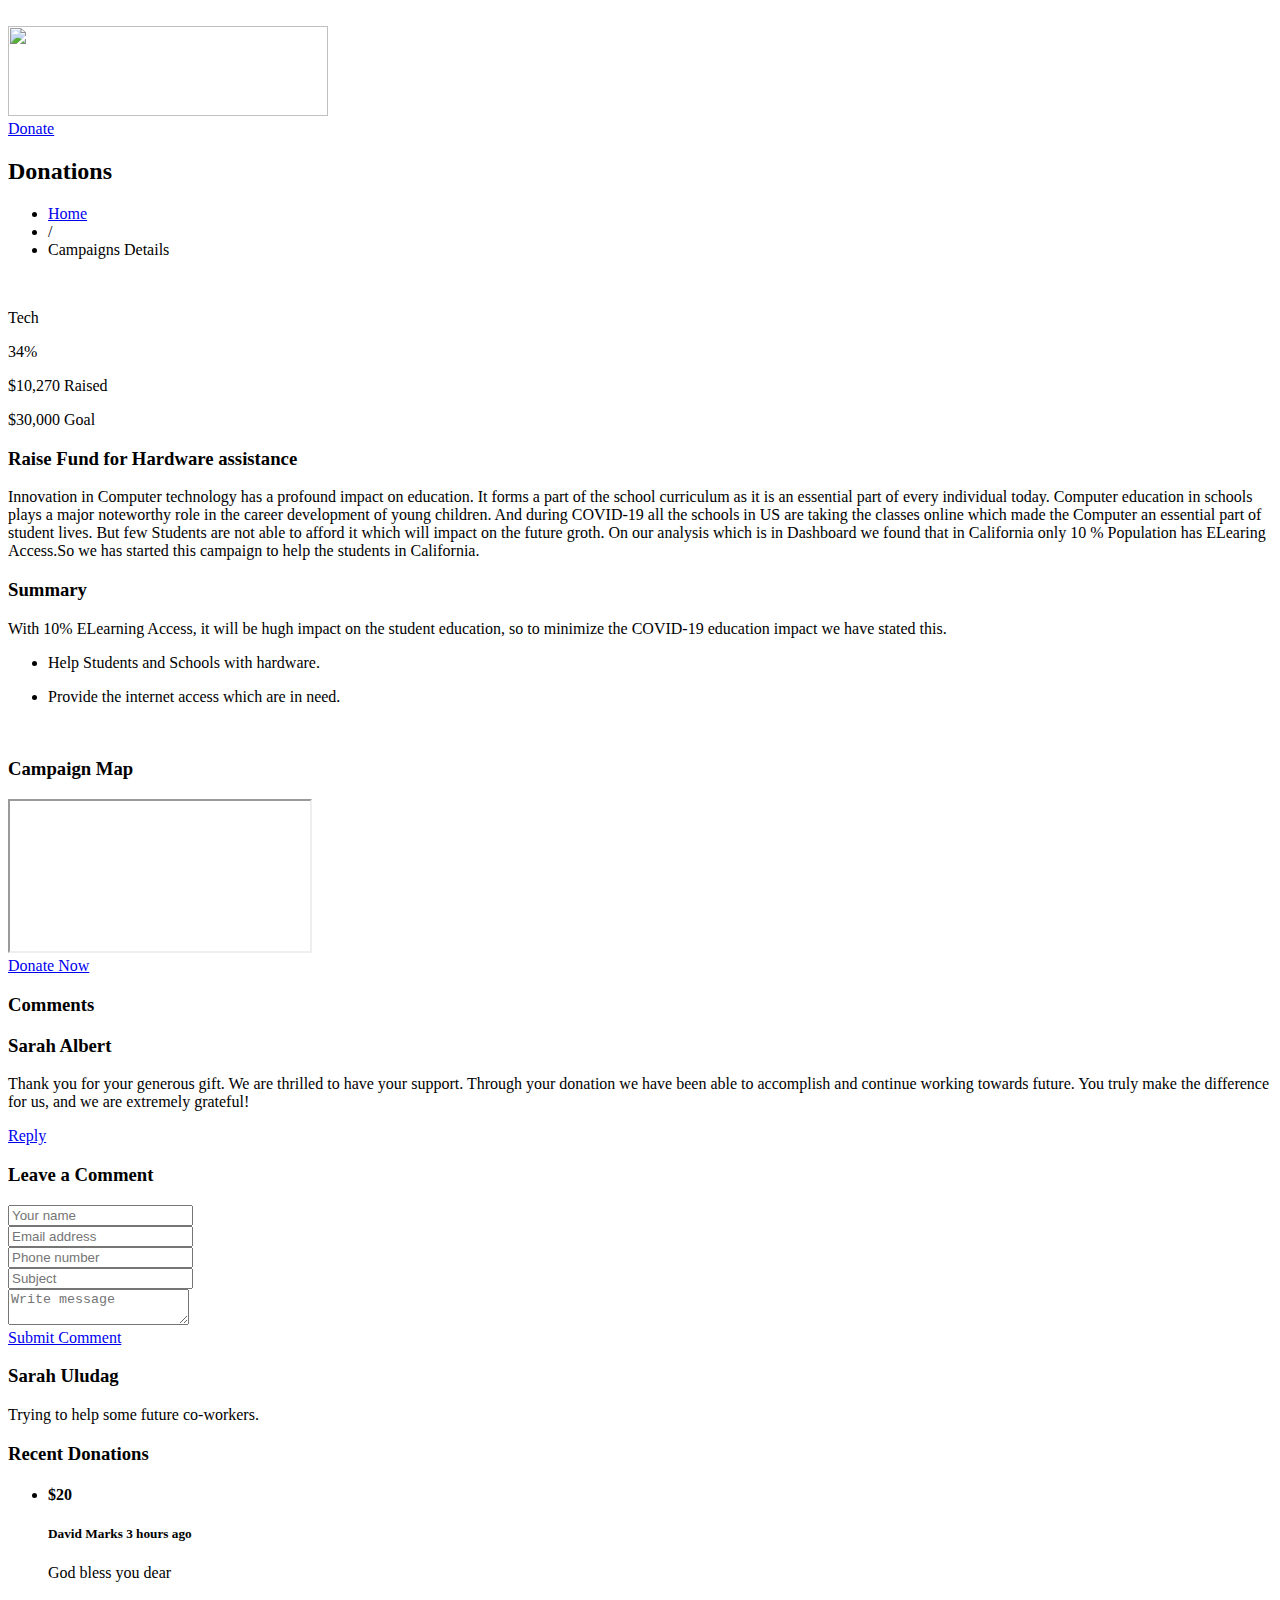
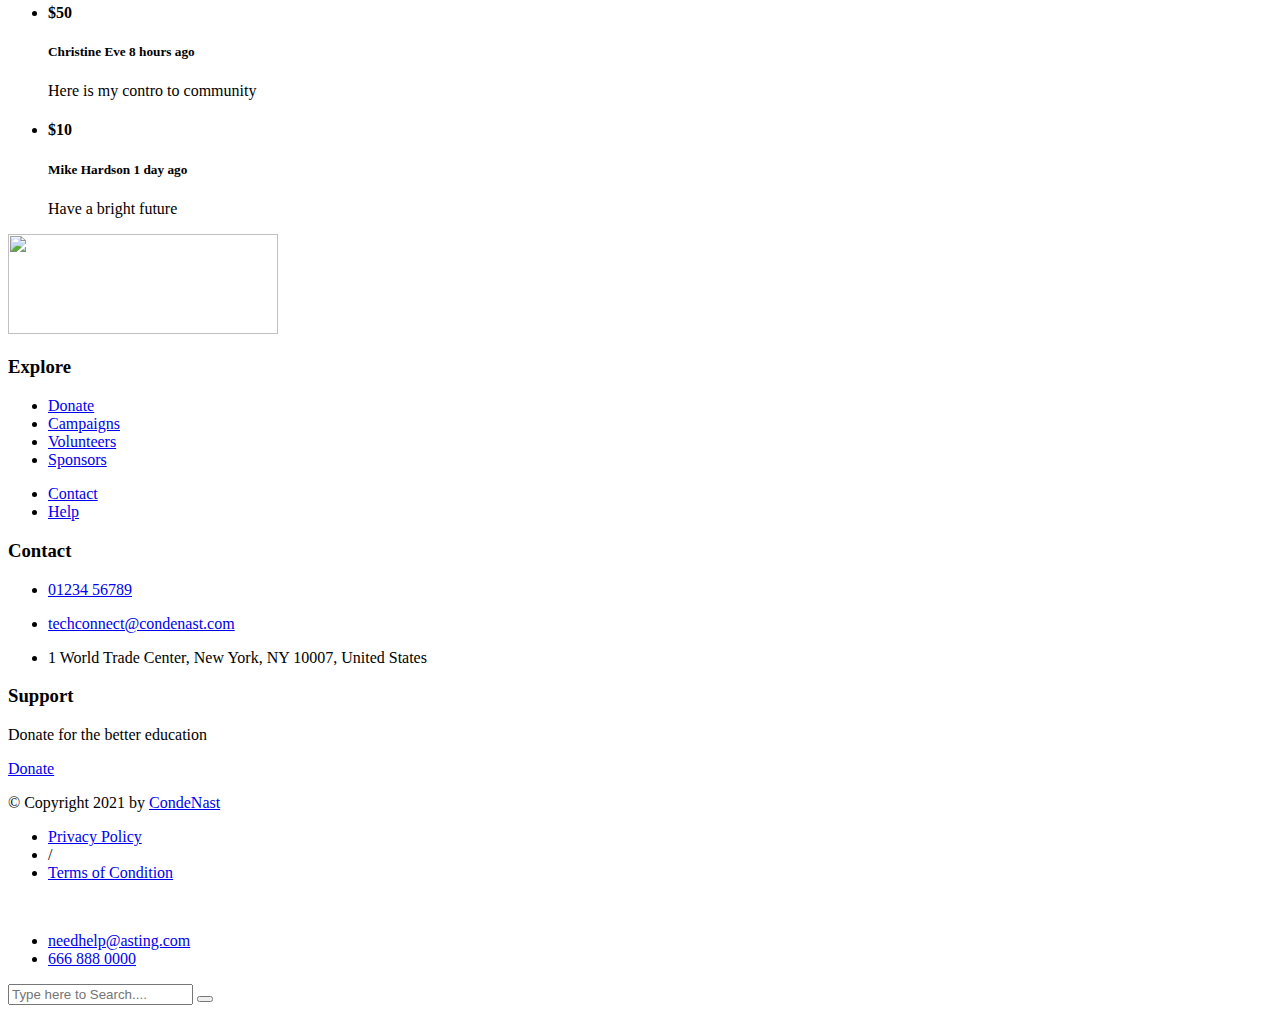
==== commit 0fe4a38d: "Add Heroku deployment" ====
--- a/templates/campaign-details.html
+++ b/templates/campaign-details.html
@@ -65,7 +65,7 @@
 
                             <div class="main-nav__right main-nav__right-one float-right">
                                 <div class="main-nav__right__btn-one">
-                                    <a href="campaigns.html"><i class="fas fa-heart"></i>Donate</a>
+                                    <a href="donate.html"><i class="fas fa-heart"></i>Donate</a>
                                 </div>
                             </div>
                         </div>
@@ -157,7 +157,7 @@
                             </div>
                             <div class="campaign-details__share">
                                 <div class="campaign-details__share__btn-box">
-                                    <a href="#" class="thm-btn campaign-details__share__btn">Donate Now</a>
+                                    <a href="donate" class="thm-btn campaign-details__share__btn">Donate Now</a>
                                 </div>
                                 <div class="campaign-details__share__social-box">
                                     <a href="#"><i class="fab fa-twitter"></i></a>
@@ -167,7 +167,7 @@
                                 </div>
                             </div>
                             <div class="comment-one">
-                                <h3 class="comment-one__title">2 Comments</h3>
+                                <h3 class="comment-one__title">Comments</h3>
                                 <div class="comment-one__single">
                                     <div class="comment-one__content">
                                         <h3>Sarah Albert</h3>
@@ -208,7 +208,9 @@
                                             <div class="comment-form__input-box">
                                                 <textarea name="message" placeholder="Write message"></textarea>
                                             </div>
-                                            <button type="submit" class="thm-btn comment-form__btn">Submit Comment</button>
+                                            <div class="campaign-details__share__btn-box">
+                                    <a href="#" class="thm-btn campaign-details__share__btn">Submit Comment</a>
+                                            </div>
                                         </div>
                                     </div>
                                 </form>
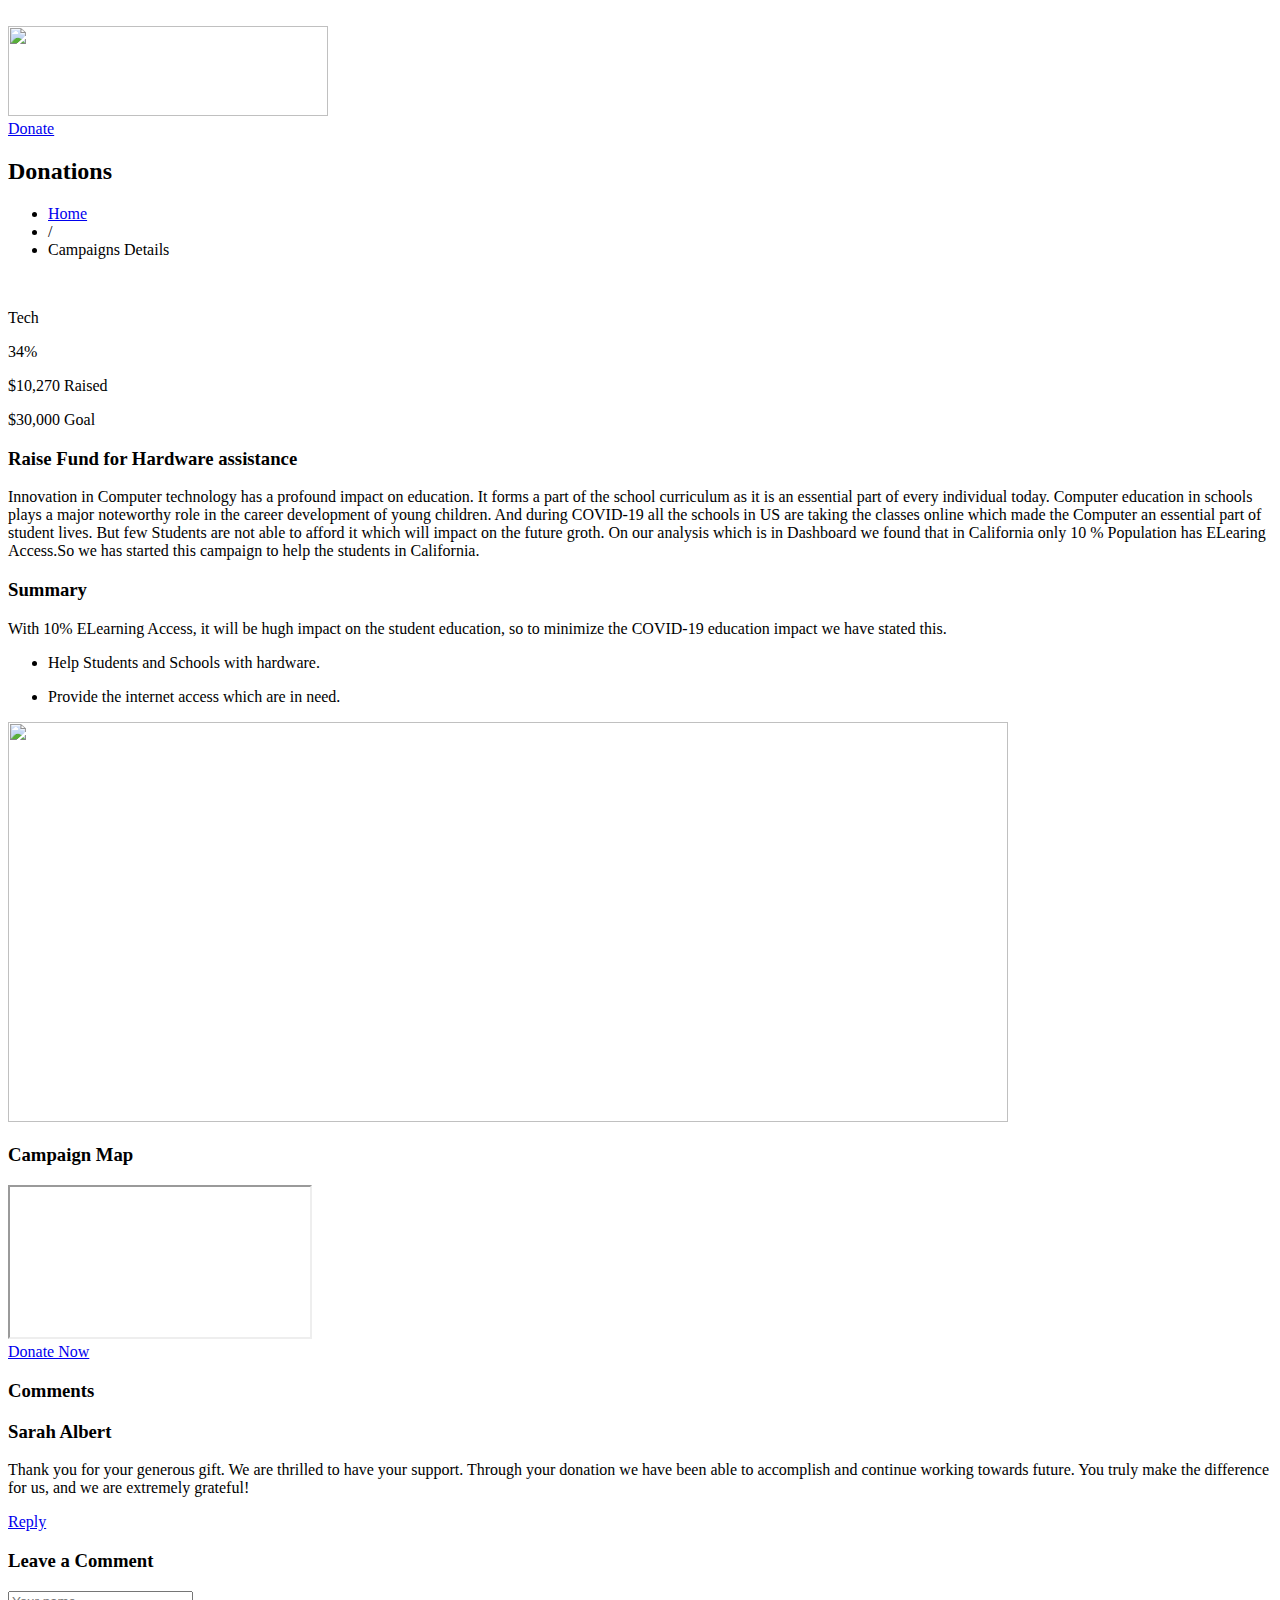
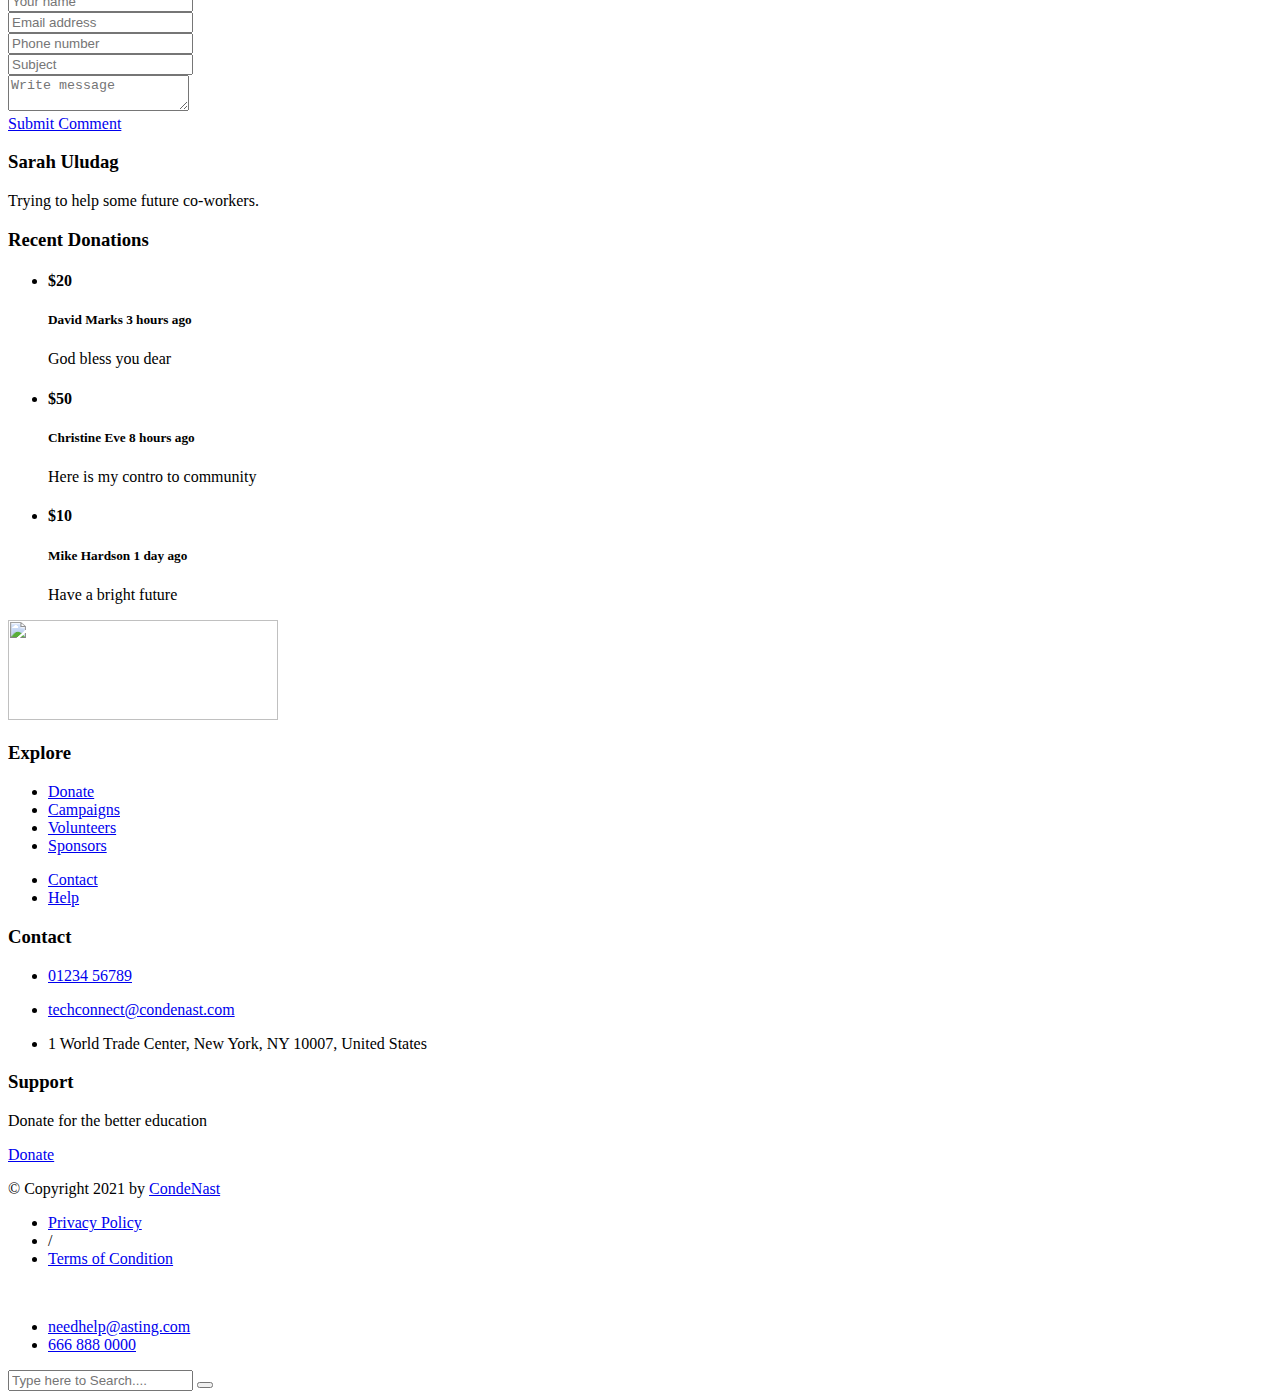
==== commit ed88a316: "Add Heroku deployment" ====
--- a/templates/campaign-details.html
+++ b/templates/campaign-details.html
@@ -144,9 +144,7 @@
                                 <div class="campaign-details__summary-img-box">
                                     <div class="row">
                                         <div class="col-xl-6 col-lg-6">
-                                            <div class="campaign-details__summary-img-box-single">
-                                                <img src="static/images/resources/california_elearn.png" alt="" height="400">
-                                            </div>
+                                            <img src="static/images/resources/california_elearn.png" alt="" height="400" width="1000">
                                         </div>
                                     </div>
                                 </div>
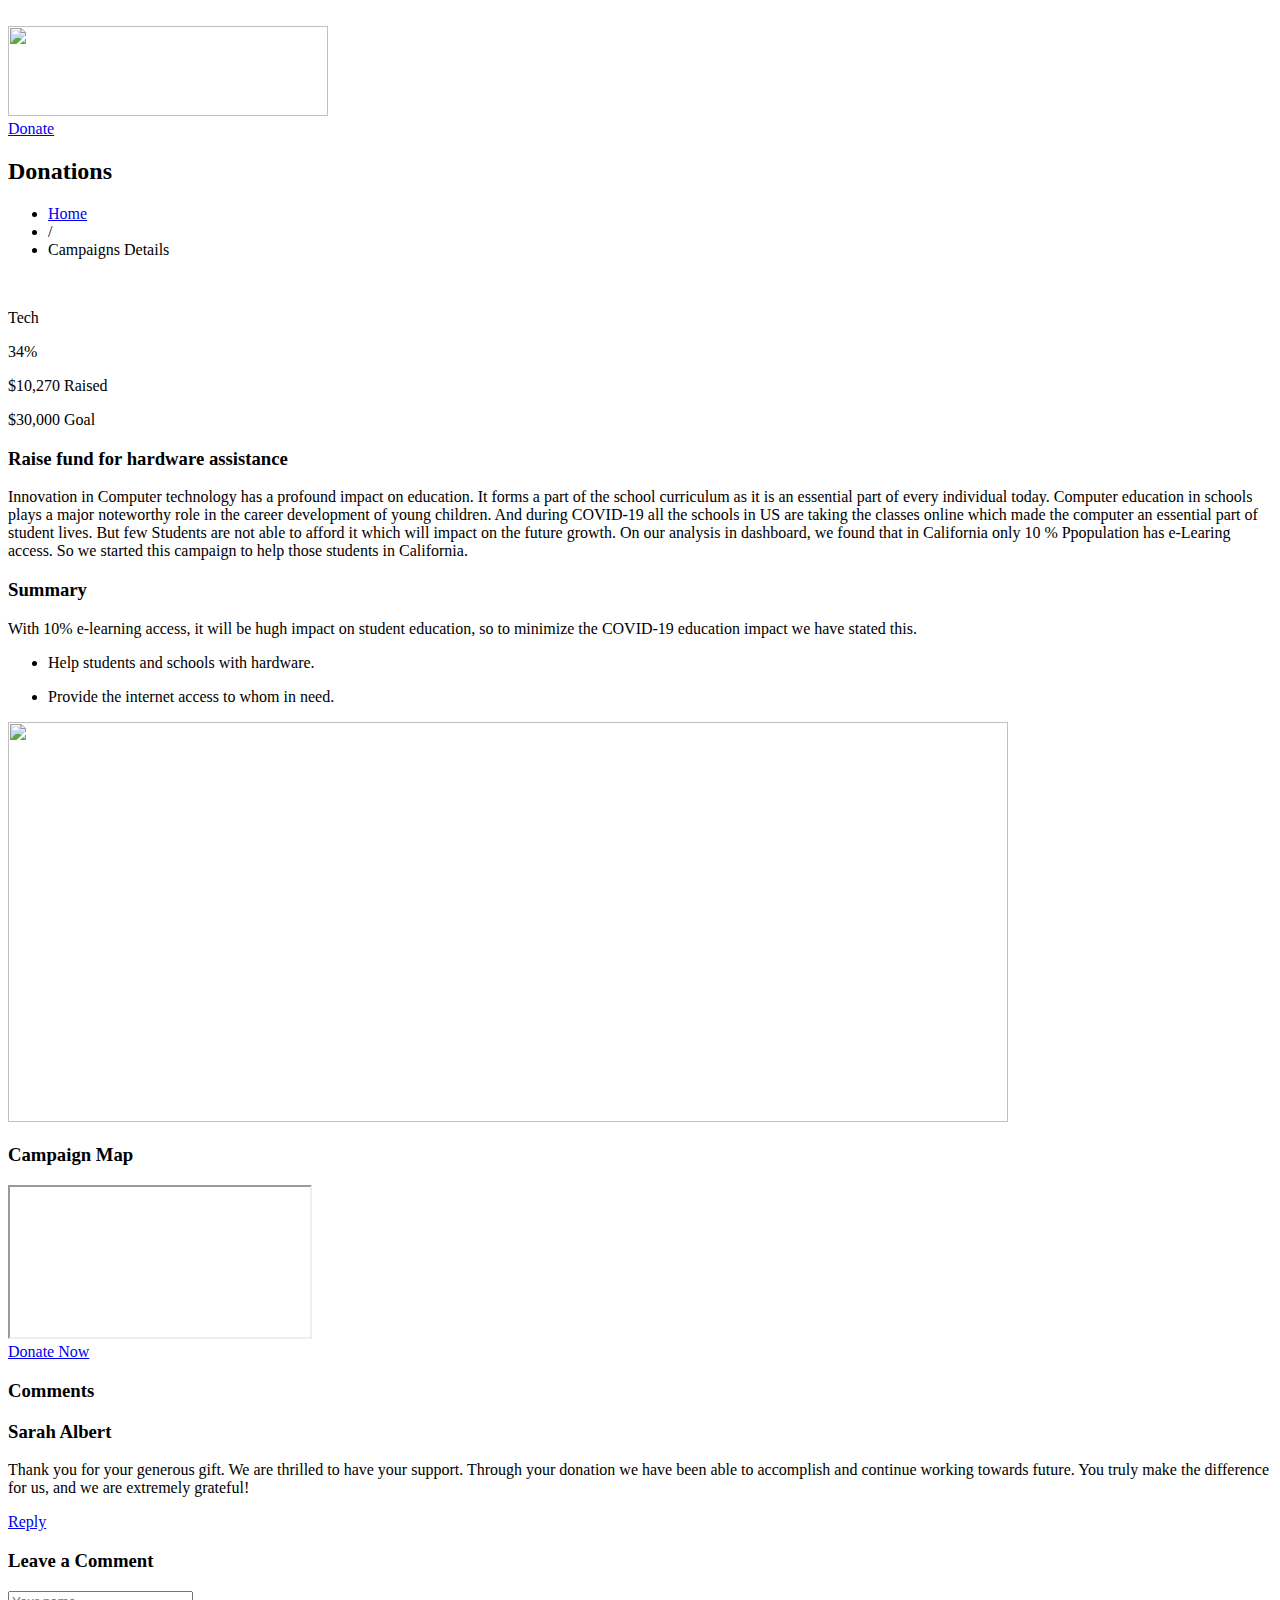
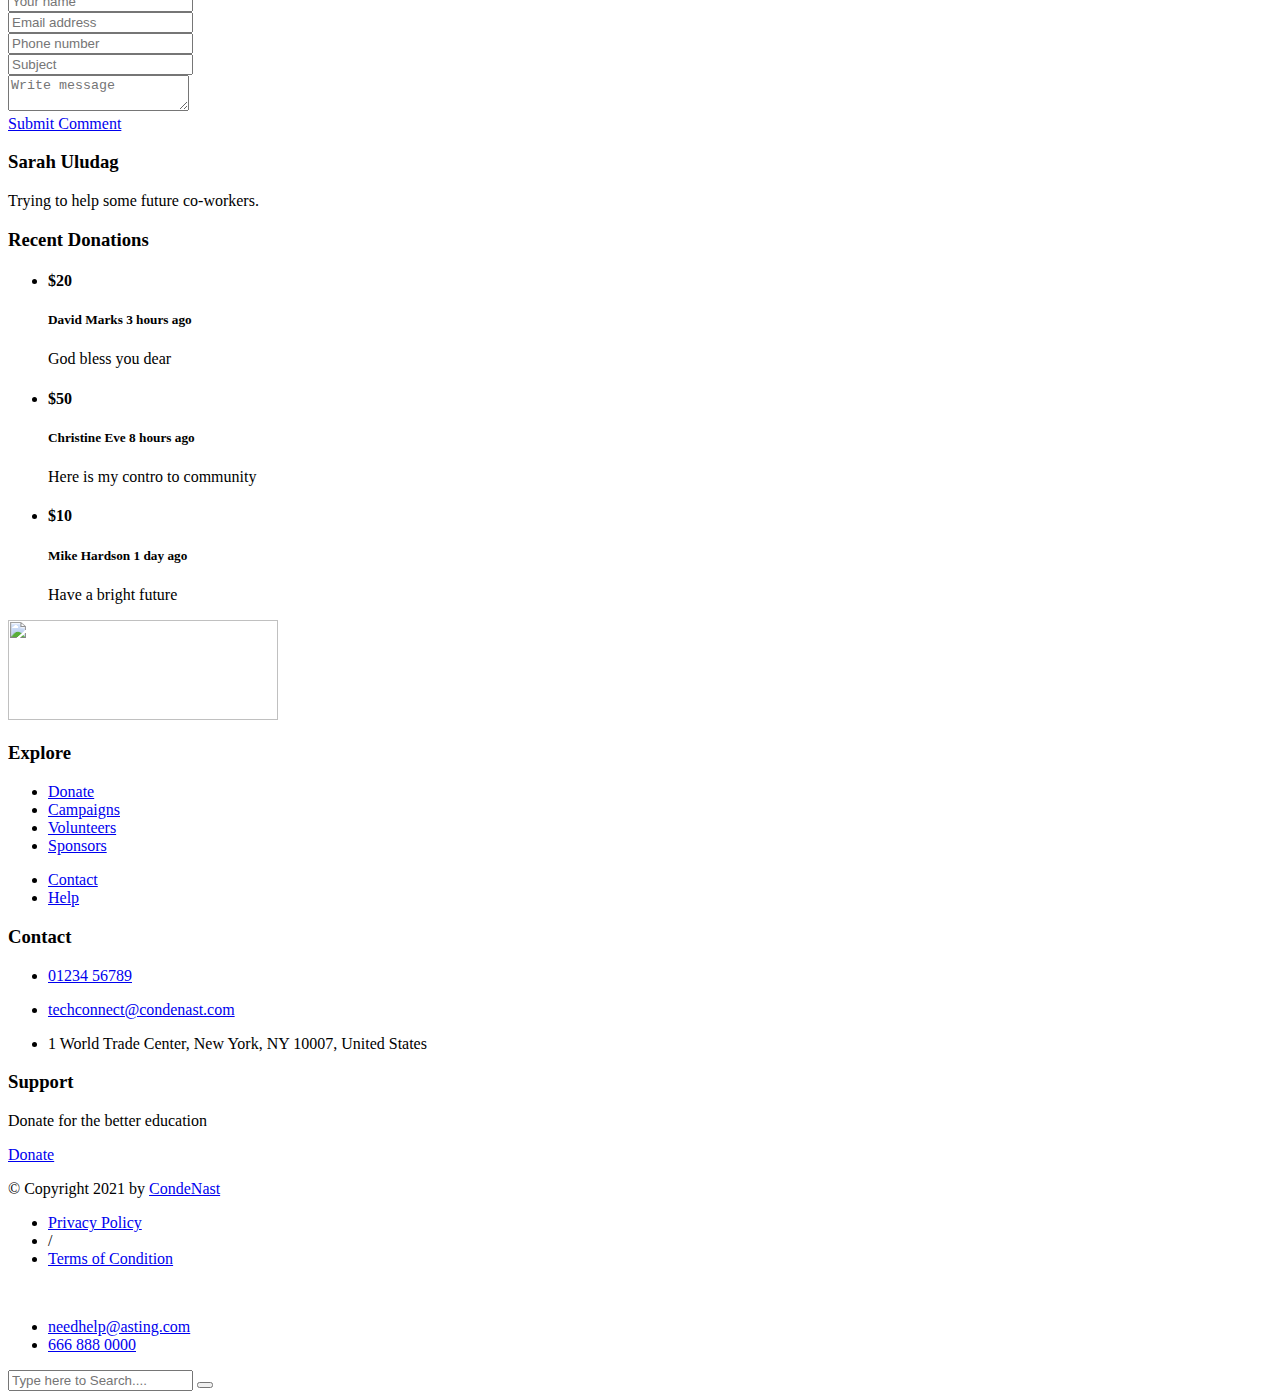
==== commit 33cf9a0b: "correct typos on the page" ====
--- a/templates/campaign-details.html
+++ b/templates/campaign-details.html
@@ -115,12 +115,12 @@
                                 </div>
                             </div>
                             <div class="campaign-details__text-box">
-                                <h3>Raise Fund for Hardware assistance</h3>
-                                <p class="campaign-details__text">Innovation in Computer technology has a profound impact on education. It forms a part of the school curriculum as it is an essential part of every individual today.  Computer education in schools plays a major noteworthy role in the career development of young children. And during COVID-19 all the schools in US are taking the classes online which made the Computer an essential part of student lives. But few Students are not able to afford it which will impact on the future groth. On our analysis which is in Dashboard we found that in California only 10 % Population has ELearing Access.So we has started this campaign to help the students in California.</p>
+                                <h3>Raise fund for hardware assistance</h3>
+                                <p class="campaign-details__text">Innovation in Computer technology has a profound impact on education. It forms a part of the school curriculum as it is an essential part of every individual today.  Computer education in schools plays a major noteworthy role in the career development of young children. And during COVID-19 all the schools in US are taking the classes online which made the computer an essential part of student lives. But few Students are not able to afford it which will impact on the future growth. On our analysis in dashboard, we found that in California only 10 % Ppopulation has e-Learing access. So we started this campaign to help those students in California.</p>
                             </div>
                             <div class="campaign-details__summary">
                                 <h3 class="campaign-details__summary-title">Summary</h3>
-                                <p class="campaign-details__summary-text">With 10% ELearning Access, it will be hugh impact on the student education, so to minimize the COVID-19 education impact we have stated this.</p>
+                                <p class="campaign-details__summary-text">With 10% e-learning access, it will be hugh impact on student education, so to minimize the COVID-19 education impact we have stated this.</p>
                                 <div class="campaign-details__summary-list">
                                     <ul class="list-unstyled">
                                         <li>
@@ -128,7 +128,7 @@
                                                 <span class="icon-confirmation"></span>
                                             </div>
                                             <div class="campaign-details__summary-content">
-                                                <p>Help Students and Schools with hardware.</p>
+                                                <p>Help students and schools with hardware.</p>
                                             </div>
                                         </li>
                                         <li>
@@ -136,7 +136,7 @@
                                                 <span class="icon-confirmation"></span>
                                             </div>
                                             <div class="campaign-details__summary-content">
-                                                <p>Provide the internet access which are in need.</p>
+                                                <p>Provide the internet access to whom in need.</p>
                                             </div>
                                         </li>
                                     </ul>
@@ -449,4 +449,4 @@
 
 </body>
 
-</html>+</html>
